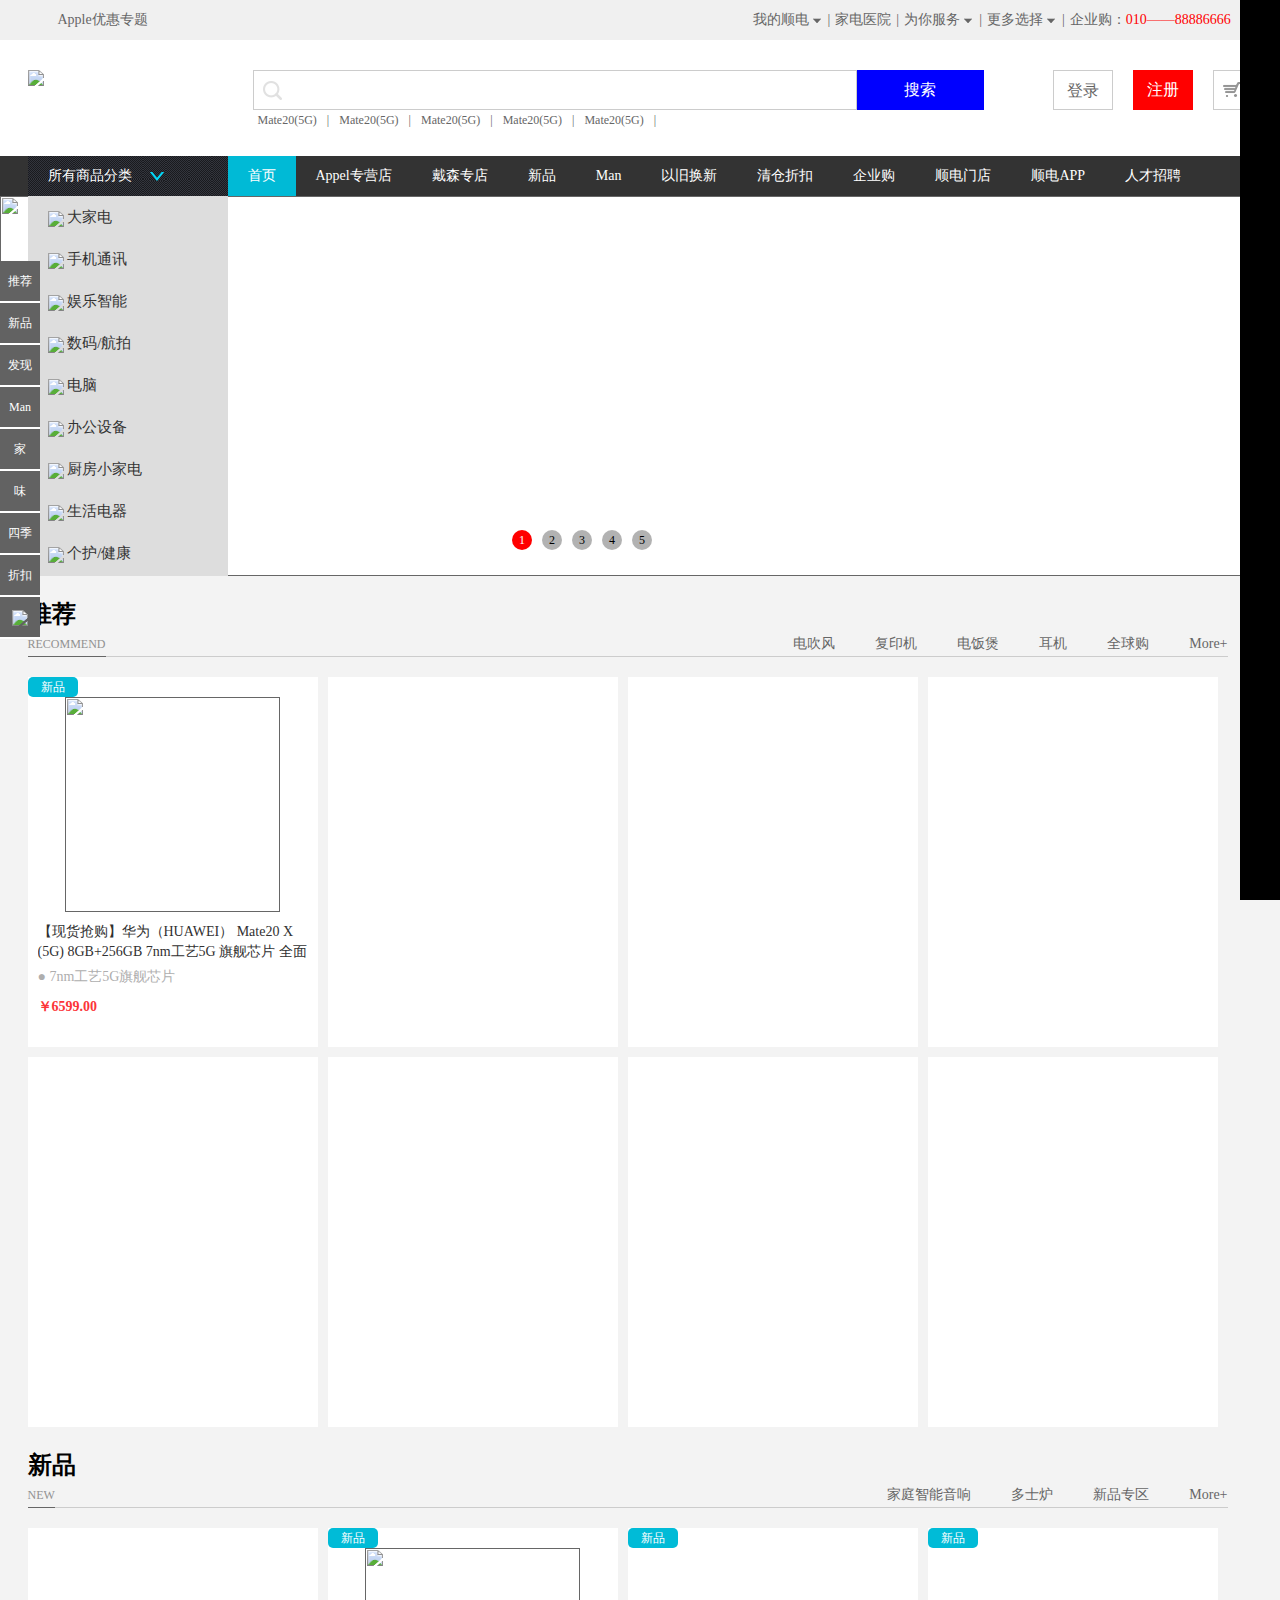
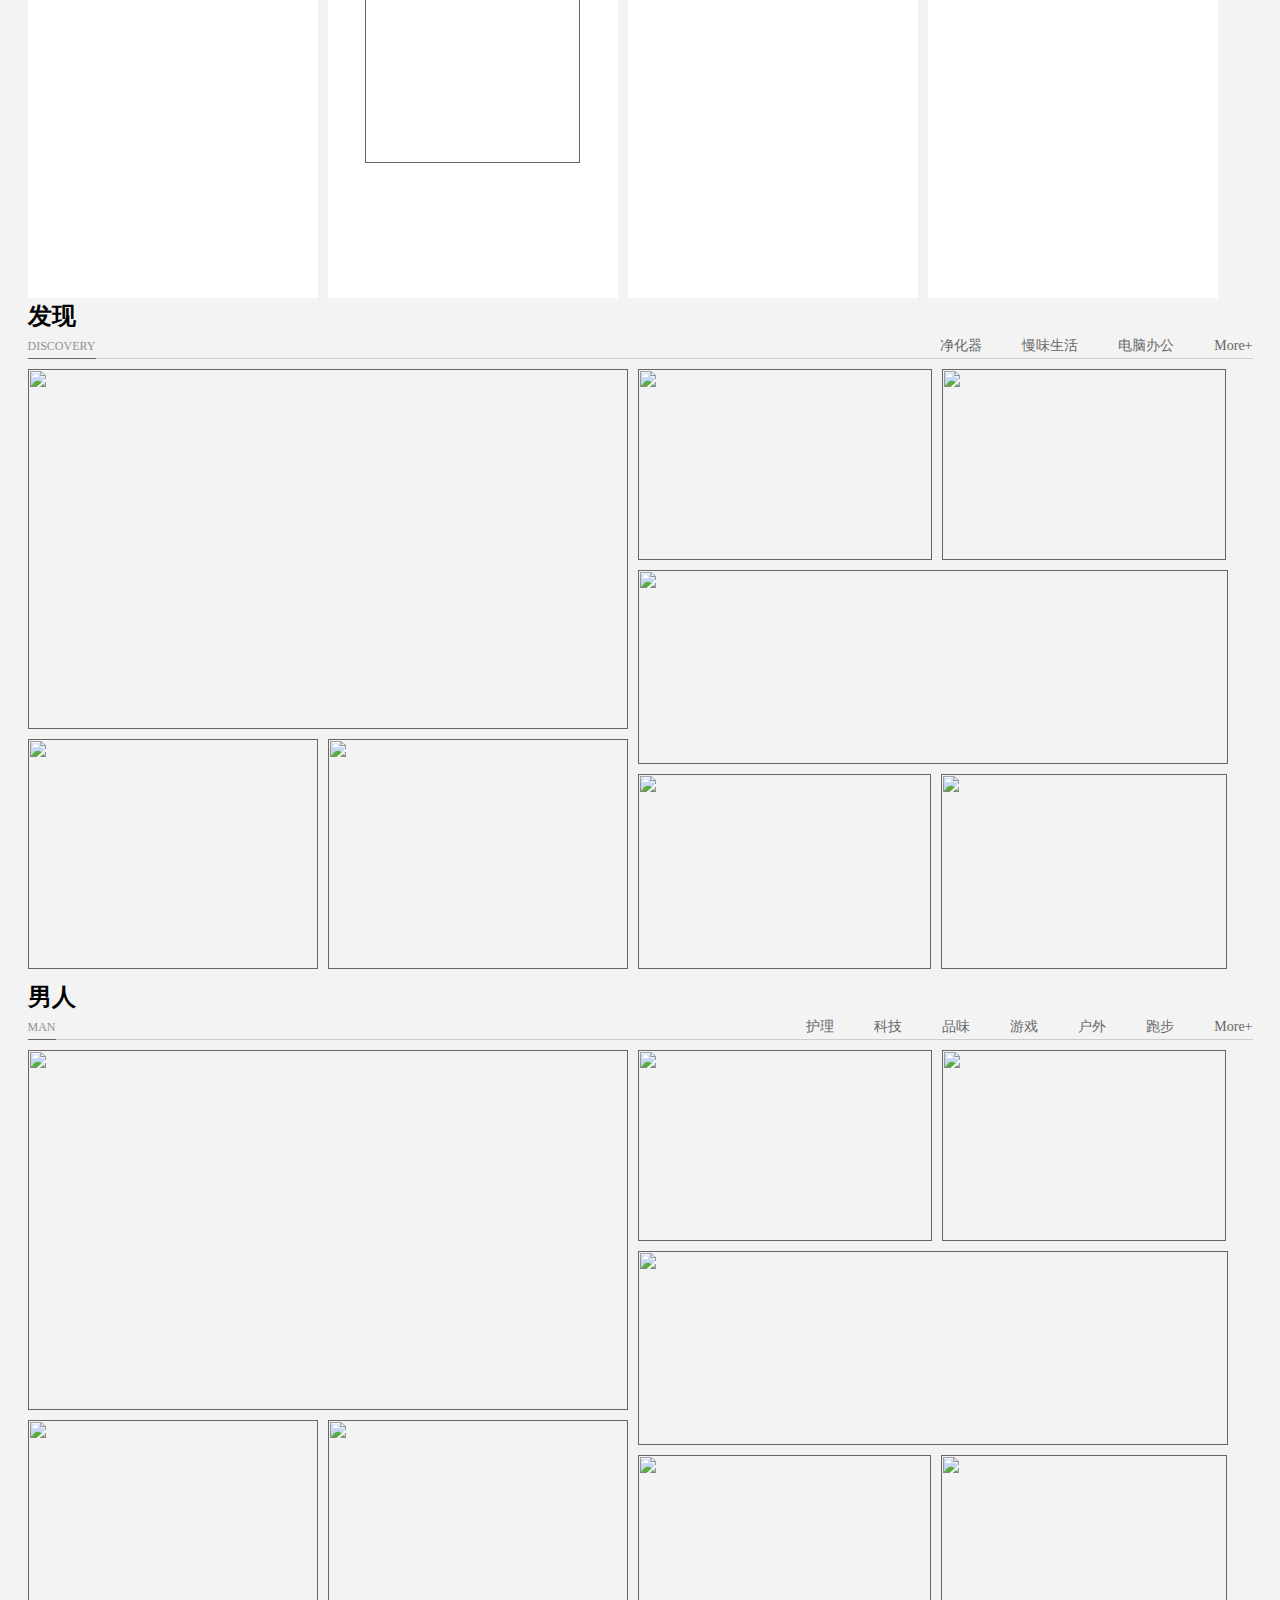
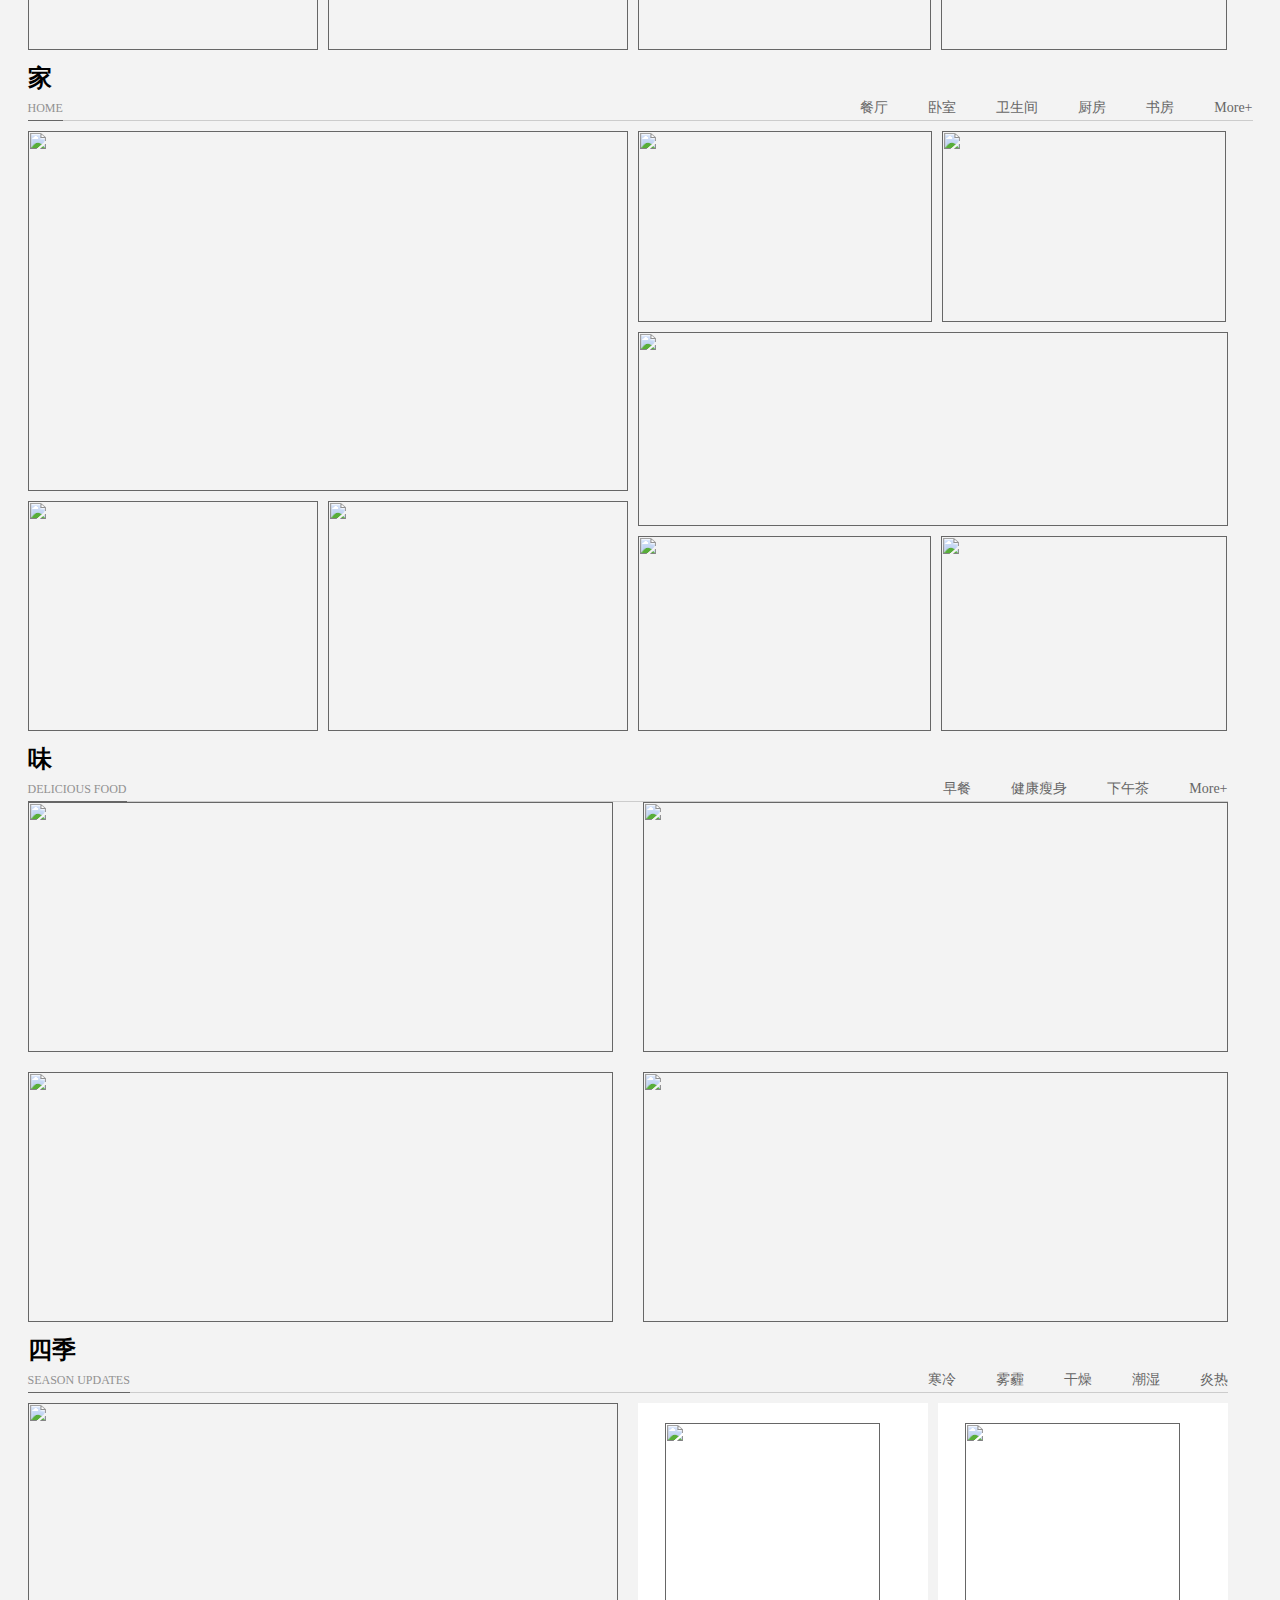
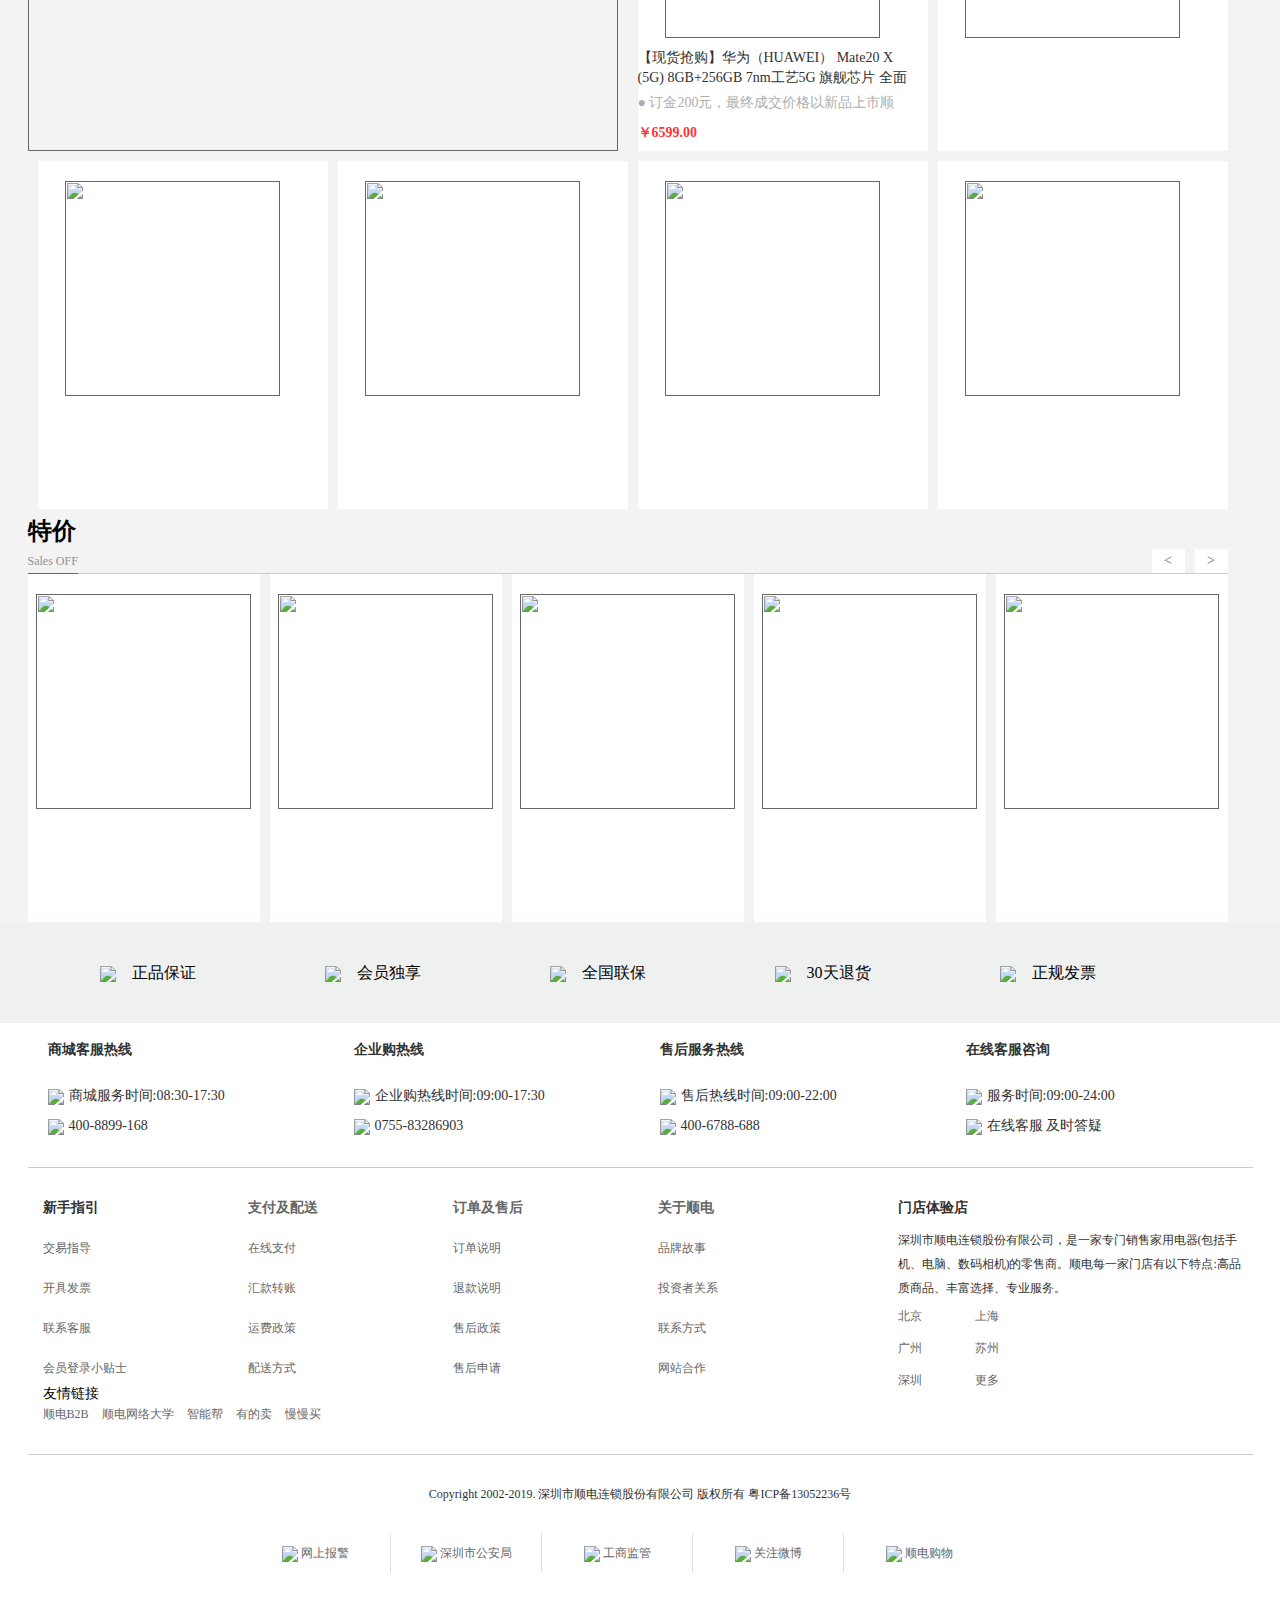
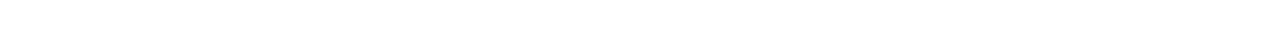
==== shundian/index.html @ 674d8fe5 "第一次上传" ====
<!DOCTYPE html>
<html>
	<head>
		<meta charset="utf-8">
		<title></title>
		<link rel="stylesheet" type="text/css" href="css/public.css" />
		<link href="css/index.css" type="text/css" rel="stylesheet" />
	</head>
	<body>
		<div class="apex">
			<div class="layout">
				<div class="apex-left">
					<div class="apex-left-main">
						<a href="">Apple优惠专题</a>
					</div>
				</div>
				<div class="apex-right">
					<ul class="apex-right-f">
						<li class="apex-right-my">
							<div class="apex-right-my-c">
								我的顺电
								<div class="shundian">
									<span>我的订单</span>
									<span>积分查询</span>
								</div>
							</div>
							<div class="apex-right-b">

							</div>
						</li>
						<li class="apex-right-k">
							|
						</li>
						<li class="apex-right-Hospital">
							<a href="">
								<div class="apex-right-Hospital-c">
									家电医院
								</div>
							</a>
						</li>
						<li class="apex-right-k">
							|
						</li>
						<li class="apex-right-service">
							<div class="apex-right-service-c">
								为你服务
								<div class="shundian">
									<span>我的订单</span>
									<span>积分查询</span>
								</div>
							</div>
							<div class="apex-right-b">

							</div>
						</li>
						<li class="apex-right-k">
							|
						</li>
						<li class="apex-right-Choice">
							<div class="apex-right-Choice-c">
								更多选择
								<div class="shundian">
									<span>在线客服</span>
									<span>门店查询</span>
									<br />
									<span>在线客服</span>
									<span>门店查询</span>
								</div>
							</div>
							<div class="apex-right-b">

							</div>
						</li>
						<li class="apex-right-k">
							|
						</li>
						<li class="apex-right-shopping">
							企业购：<span id="tel">010——88886666</span>
						</li>
					</ul>
				</div>
			</div>
		</div>
		<div id="head">
			<div class="head-layout">
				<div class="head-left">
					<a href="">
						<img src=https://www.sundan.com/public/images/b3/f1/d6/90e6da5108a61d0cefc48533af14682cb5ccc059.png?1496294362#w">
					</a>
				</div>
				<div class="head-right">
					<div class="head-right-search">
						<div class="head-right-search-t">
							<input type="text" value=""/>
							<div class="head-right-search-t-b"></div>
							<input type="button" value="搜索" />
						</div>
						<div class="head-right-search-hots">
							<a href="">Mate20(5G)</a>
							<span class="head-right-search-k">|</span>
							<a href="">Mate20(5G)</a>
							<span class="head-right-search-k">|</span>
							<a href="">Mate20(5G)</a>
							<span class="head-right-search-k">|</span>
							<a href="">Mate20(5G)</a>
							<span class="head-right-search-k">|</span>
							<a href="">Mate20(5G)</a>
							<span class="head-right-search-k">|</span>
						</div>
					</div>
					<div class="head-right-function">
						<a href="login.html"><div id="logon">登录</div></a>
						<a href="register.html"><div id="register">注册</div></a>
						<a href="car.html">
							<div id="car">
								<div class="head-right-function-car"></div>
								<div class="car-num">0</div>
							</div>
						</a>	
					</div>
				</div>
			</div>
		</div>
		<nav>
			<div class="nav-layout">
				<div class="menu">
					<a href="" class="sy">所有商品分类
						<div class="menu-xiala">
							<img src="images/xiala.png"nav">
						</div>
					</a>
					<ul class="category" id="category">
						<li class="category-items">
							<a href="" class="f-a">
								<img src="https://www.sundan.com/public/images/79/18/88/1ab15b370798c03d274efc75f56f265d5f43e7f1.png?1479977724#h" class="img01">
								<span>
									大家电
								</span>
							</a>
							<ul class="s-nav">
								<li class="s-nav-items-1">
									<dl>
										<dt><a href="">家用大件</a></dt>
										<dd><a href="">空调</a></dd>
										<dd><a href="">电视</a></dd>
										<dd><a href="">洗衣机</a></dd>
										<dd><a href="">冰箱</a></dd>
										<dd><a href="">酒柜</a></dd>
									</dl>
								</li>
								<li class="s-nav-items-2">
									<dl>
										<dt><a href="">厨卫大电</a></dt>
										<dd><a href="">热水器</a></dd>
										<dd><a href="">抽油烟机</a></dd>
										<dd><a href="">炉具</a></dd>
										<dd><a href="">消毒柜</a></dd>
										<dd><a href="">烤箱/蒸箱</a></dd>
										<dd><a href="">洗碗机</a></dd>
									</dl>
								</li>
								<li class="s-nav-items-3">
									<dl>
										<dt><a href="">家庭影音</a></dt>
										<dd><a href="">家庭影院</a></dd>
										<dd><a href="">音响/音箱</a></dd>
										<dd><a href="">DVD播放机</a></dd>
										<dd><a href="">功放机</a></dd>
										<dd><a href="">家用投影仪</a></dd>
									</dl>
								</li>
								<li class="s-nav-items-4">
									<dl>
										<dt><a href="">大家电配件</a></dt>
										<dd><a href="">洗衣配件</a></dd>
									</dl>
								</li>
							</ul>
						</li>
						<li class="category-items">
							<a href="" class="f-a">
								<img src="https://www.sundan.com/public/images/1f/e6/27/5b6ea7727d0f7ed736ccee1515206fa87f524ab3.png?1479977832#h" class="img01">
								<span>
									手机通讯
								</span>
							</a>
							<ul class="s-nav">
								<li class="s-nav-items-1">
									<dl>
										<dt><a href="">通讯</a></dt>
										<dd><a href="">手机</a></dd>
										<dd><a href="">电话机</a></dd>
										<dd><a href="">对讲机</a></dd>
									</dl>
								</li>
								<li class="s-nav-items-2">
									<dl>
										<dt><a href="">手机配件</a></dt>
										<dd><a href="">移动电源</a></dd>
										<dd><a href="">手机壳/套</a></dd>
										<dd><a href="">贴膜</a></dd>
										<dd><a href="">数据线/充电器</a></dd>
										<dd><a href="">自拍杆</a></dd>
										<dd><a href="">车载配件</a></dd>
										<dd><a href="">创意配件</a></dd>
									</dl>
								</li>
							</ul>
						</li>
						<li class="category-items">
							<a href="" class="f-a">
								<img src="https://www.sundan.com/public/images/d9/e6/76/e4fc2a3865d20b95624bfd4702ec3f79022ab0ed.png?1479977968#h" class="img01">
								<span>
									娱乐智能
								</span>
							</a>
							<ul class="s-nav">
								<li class="s-nav-items-1">
									<dl>
										<dt><a href="">通讯</a></dt>
										<dd><a href="">手机</a></dd>
										<dd><a href="">电话机</a></dd>
										<dd><a href="">对讲机</a></dd>
									</dl>
								</li>
								<li class="s-nav-items-2">
									<dl>
										<dt><a href="">手机配件</a></dt>
										<dd><a href="">移动电源</a></dd>
										<dd><a href="">手机壳/套</a></dd>
										<dd><a href="">贴膜</a></dd>
										<dd><a href="">数据线/充电器</a></dd>
										<dd><a href="">自拍杆</a></dd>
										<dd><a href="">车载配件</a></dd>
										<dd><a href="">创意配件</a></dd>
									</dl>
								</li>
							</ul>
						</li>
						<li class="category-items">
							<a href="" class="f-a">
								<img src="https://www.sundan.com/public/images/e1/df/87/2d6d1fbd2f2c48d6d3e5a964490bd5a1d86df398.png?1479977930#h" class="img01">
								<span>
									数码/航拍
								</span>
							</a>
							<ul class="s-nav">
								<li class="s-nav-items-1">
									<dl>
										<dt><a href="">通讯</a></dt>
										<dd><a href="">手机</a></dd>
										<dd><a href="">电话机</a></dd>
										<dd><a href="">对讲机</a></dd>
									</dl>
								</li>
								<li class="s-nav-items-2">
									<dl>
										<dt><a href="">手机配件</a></dt>
										<dd><a href="">移动电源</a></dd>
										<dd><a href="">手机壳/套</a></dd>
										<dd><a href="">贴膜</a></dd>
										<dd><a href="">数据线/充电器</a></dd>
										<dd><a href="">自拍杆</a></dd>
										<dd><a href="">车载配件</a></dd>
										<dd><a href="">创意配件</a></dd>
									</dl>
								</li>
							</ul>
						</li>
						<li class="category-items">
							<a href="" class="f-a">
								<img src="https://www.sundan.com/public/images/ef/7d/ad/7e7c95d365d220294d173c7a870996fd54fa06c0.png?1479978000#h" class="img01">
								<span>
									电脑
								</span>
							</a>
							<ul class="s-nav">
								<li class="s-nav-items-1">
									<dl>
										<dt><a href="">通讯</a></dt>
										<dd><a href="">手机</a></dd>
										<dd><a href="">电话机</a></dd>
										<dd><a href="">对讲机</a></dd>
									</dl>
								</li>
								<li class="s-nav-items-2">
									<dl>
										<dt><a href="">手机配件</a></dt>
										<dd><a href="">移动电源</a></dd>
										<dd><a href="">手机壳/套</a></dd>
										<dd><a href="">贴膜</a></dd>
										<dd><a href="">数据线/充电器</a></dd>
										<dd><a href="">自拍杆</a></dd>
										<dd><a href="">车载配件</a></dd>
										<dd><a href="">创意配件</a></dd>
									</dl>
								</li>
							</ul>
						</li>
						<li class="category-items">
							<a href="" class="f-a">
								<img src="https://www.sundan.com/public/images/dd/e3/97/0733e87b9c74215e6f7cd3f9221d25e45fec33d3.png?1479978079#h" class="img01">
								<span>
									办公设备
								</span>
							</a>
							<ul class="s-nav">
								<li class="s-nav-items-1">
									<dl>
										<dt><a href="">通讯</a></dt>
										<dd><a href="">手机</a></dd>
										<dd><a href="">电话机</a></dd>
										<dd><a href="">对讲机</a></dd>
									</dl>
								</li>
								<li class="s-nav-items-2">
									<dl>
										<dt><a href="">手机配件</a></dt>
										<dd><a href="">移动电源</a></dd>
										<dd><a href="">手机壳/套</a></dd>
										<dd><a href="">贴膜</a></dd>
										<dd><a href="">数据线/充电器</a></dd>
										<dd><a href="">自拍杆</a></dd>
										<dd><a href="">车载配件</a></dd>
										<dd><a href="">创意配件</a></dd>
									</dl>
								</li>
							</ul>
						</li>
						<li class="category-items">
							<a href="" class="f-a">
								<img src="https://www.sundan.com/public/images/56/1f/b2/465e4c1ec665161f7a33115307a36c827c4d79ca.png?1487225264#h" class="img01">
								<span>
									厨房小家电
								</span>
							</a>
							<ul class="s-nav">
								<li class="s-nav-items-1">
									<dl>
										<dt><a href="">通讯</a></dt>
										<dd><a href="">手机</a></dd>
										<dd><a href="">电话机</a></dd>
										<dd><a href="">对讲机</a></dd>
									</dl>
								</li>
								<li class="s-nav-items-2">
									<dl>
										<dt><a href="">手机配件</a></dt>
										<dd><a href="">移动电源</a></dd>
										<dd><a href="">手机壳/套</a></dd>
										<dd><a href="">贴膜</a></dd>
										<dd><a href="">数据线/充电器</a></dd>
										<dd><a href="">自拍杆</a></dd>
										<dd><a href="">车载配件</a></dd>
										<dd><a href="">创意配件</a></dd>
									</dl>
								</li>
							</ul>
						</li>
						<li class="category-items">
							<a href="" class="f-a">
								<img src="https://www.sundan.com/public/images/3b/67/79/853e9bdef6eb44b47468d4cdf2c3a478ee9ce99a.png?1479978147#h" class="img01">
								<span>
									生活电器
								</span>
							</a>
							<ul class="s-nav">
								<li class="s-nav-items-1">
									<dl>
										<dt><a href="">通讯</a></dt>
										<dd><a href="">手机</a></dd>
										<dd><a href="">电话机</a></dd>
										<dd><a href="">对讲机</a></dd>
									</dl>
								</li>
								<li class="s-nav-items-2">
									<dl>
										<dt><a href="">手机配件</a></dt>
										<dd><a href="">移动电源</a></dd>
										<dd><a href="">手机壳/套</a></dd>
										<dd><a href="">贴膜</a></dd>
										<dd><a href="">数据线/充电器</a></dd>
										<dd><a href="">自拍杆</a></dd>
										<dd><a href="">车载配件</a></dd>
										<dd><a href="">创意配件</a></dd>
									</dl>
								</li>
							</ul>
						</li>
						<li class="category-items">
							<a href="" class="f-a">
								<img src="https://www.sundan.com/public/images/c9/23/f6/4d147dce83dc8a7c7e76a87cce52a53d002ec7e0.png?1479978210#h" class="img01">
								<span>
									个护/健康
								</span>
							</a>
							<ul class="s-nav">
								<li class="s-nav-items-1">
									<dl>
										<dt><a href="">通讯</a></dt>
										<dd><a href="">手机</a></dd>
										<dd><a href="">电话机</a></dd>
										<dd><a href="">对讲机</a></dd>
									</dl>
								</li>
								<li class="s-nav-items-2">
									<dl>
										<dt><a href="">手机配件</a></dt>
										<dd><a href="">移动电源</a></dd>
										<dd><a href="">手机壳/套</a></dd>
										<dd><a href="">贴膜</a></dd>
										<dd><a href="">数据线/充电器</a></dd>
										<dd><a href="">自拍杆</a></dd>
										<dd><a href="">车载配件</a></dd>
										<dd><a href="">创意配件</a></dd>
									</dl>
								</li>
							</ul>
						</li>
					</ul>
				</div>
				<ul class="abs">
					<li>
						<a href="" class="homepage">首页</a>
					</li>
					<li>
						<a href="">Appel专营店</a>
					</li>
					<li>
						<a href="">戴森专店</a>
					</li>
					<li>
						<a href="">新品</a>
					</li>
					<li>
						<a href="">Man</a>
					</li>
					<li>
						<a href="">以旧换新</a>
					</li>
					<li>
						<a href="">清仓折扣</a>
					</li>
					<li>
						<a href="">企业购</a>
					</li>
					<li>
						<a href="">顺电门店</a>
					</li>
					<li>
						<a href="">顺电APP</a>
					</li>
					<li>
						<a href="">人才招聘</a>
					</li>
				</ul>
			</div>
		</nav>
		<div id="banner">
			<div class="imgbox">
				<a href=""><img src="https://www.sundan.com/public/images/1c/c1/e9/78ed7be8528f62392d1f54cb7434b6682a8829b0.jpg"/></a>
				<a href=""><img src="https://www.sundan.com/public/images/e9/48/c0/f8c1f42a94f3ed5faa600fbab3695200b54a6f8c.jpg"/></a>
				<a href=""><img src="https://www.sundan.com/public/images/de/09/c1/3db216799fe4a7fde34cd9a93a97cc9335cd8b9d.jpg"/></a>
				<a href=""><img src="https://www.sundan.com/public/images/10/0f/be/de020f4e4f5e30cecb6f4b8379eb3a81b3e54b20.jpg"/></a>
				<a href=""><img src="https://www.sundan.com/public/images/9f/15/ce/ad5ac664419e539bf836d38d1b605e5ce05bac99.jpg"/></a>
			</div>
		</div>
		<div id="main">
			<div class="goods">
				<ul class="left-nav">
					<li>
						推荐
					</li>
					<li>
						新品
					</li>
					<li>
						发现
					</li>
					<li>
						Man
					</li>
					<li>
						家
					</li>
					<li>
						味
					</li>
					<li>
						四季
					</li>
					<li>
						折扣
					</li>
					<li class="backtop">
						<img src="https://www.sundan.com/themes/shundian/images/index_top.jpg">
					</li>
				</ul>
				<div class="Recommend box">
					<div class="Recommend-top">推荐</div>
					<div class="Recommend-nav">
						<span class="Recommend-nav-left">RECOMMEND</span>
						<a href="">More+</a>
						<a href="">全球购</a>
						<a href="">耳机</a>
						<a href="">电饭煲</a>
						<a href="">复印机</a>
						<a href="">电吹风</a>
					</div>
					<div class="Recommend-commodity">
						<ul id="tj">
							<li style="position: relative;">
								<div class="Recommend-commodity-new">
									<p>新品</p>
								</div>
								<div class="Recommend-commodity-banner" >
									<a href="">
										<img src="https://www.sundan.com/public/images/8f/39/d2/56223a68bfba7e16a67e537f30241f0638ea0203.jpg?1564206514#h">
									</a>
									<h4>【现货抢购】华为（HUAWEI） Mate20 X (5G) 8GB+256GB 7nm工艺5G 旗舰芯片 全面屏 超大广角徕卡三摄 双模全网通手机
									</h4>
									<p>
										● 7nm工艺5G旗舰芯片<br> 
									</p>
									<div class="price">￥6599.00</div>
									<input type="button" name="" id="btn" value="加入购物车" />
								</div>
							</li>
							<li>
								
							</li>
							<li>
								
							</li>
							<li>
							
							</li>
							<li>
								
							</li>
							<li>
								
							</li>
							<li>
								
							</li>
							<li>
								
							</li>
						</ul>
					</div>
				</div>
				<div class="news box">
					<div class="news-top">新品</div>
					<div class="news-nav">
						<span class="news-nav-left">NEW</span>
						<a href="">More+</a>
						<a href="">新品专区</a>
						<a href="">多士炉</a>
						<a href="">家庭智能音响</a>
					</div>
					<div class="news-commodity">
						<ul id="news">
							<li>
								
							</li>
							<li>
								<div class="Recommend-commodity-new">
									<p>新品</p>
								</div>
								<div class="Recommend-commodity-banner" >
									<a href="">
										<img src="" >
									</a>
									<h4></h4>
									<p></p>
									<div class="price"></div>
								</div>
							</li>
							<li>
								<div class="Recommend-commodity-new">
									<p>新品</p>
								</div>
								<div class="Recommend-commodity-banner" >
									
								</div>
							</li>
							<li>
								<div class="Recommend-commodity-new">
									<p>新品</p>
								</div>
								<div class="Recommend-commodity-banner" >
									
								</div>
							</li>
						</ul>
					</div>
				</div>
				<div class="banner1">
					 <a href="" class="bnimg">
						
					 </a>
				</div>
				<div class="find box">
					<div class="find-top">发现</div>
					<div class="find-nav">
						<span class="find-nav-left">DISCOVERY</span>
						<a href="">More+</a>
						<a href="">电脑办公</a>
						<a href="">慢味生活</a>
						<a href="">净化器</a>
					</div>
					<div class="find-commodity commodity" >
						<div class="find-commodity-left">
							<div class="find-commodity-left-t">
								<a href="">
									<img src="" >
								</a>
							</div>
							<div class="find-commodity-left-b">
								<div class="find-commodity-left-b-l">
									<a href="">
										<img src="" >
									</a>
								</div>
								<div class="find-commodity-left-b-r">
									<a href="">
										<img src="" >
									</a>
								</div>
							</div>
						</div>
						<div class="find-commodity-right">
							<div class="find-commodity-right-t">
								<div class="find-commodity-right-t-l">
									<a href="">
										<img src="" >
									</a>
								</div>
								<div class="find-commodity-right-t-r">
									<a href="">
										<img src="" >
									</a>
								</div>
							</div>
							<div class="find-commodity-right-m">
								<a href="">
									<img src="" >
								</a>
							</div>
							<div class="find-commodity-right-b">
								<div class="find-commodity-right-b-l">
									<a href="">
										<img src="" >
									</a>
								</div>
								<div class="find-commodity-right-b-r">
									<a href="">
										<img src="" >
									</a>
								</div>
							</div>
						</div>
					</div>
				</div>
				<div class="banner2" >
					 <a href="" class="bnimg">
						 
					 </a>
				</div>
				<div class="man box">
					<div class="man-top">男人</div>
					<div class="man-nav">
						<span class="man-nav-left">MAN</span>
						<a href="">More+</a>
						<a href="">跑步</a>
						<a href="">户外</a>
						<a href="">游戏</a>
						<a href="">品味</a>
						<a href="">科技</a>
						<a href="">护理</a>
					</div>
					<div class="man-commodity commodity">
						<div class="find-commodity-left">
							<div class="find-commodity-left-t">
								<a href="">
									<img src="" >
								</a>
							</div>
							<div class="find-commodity-left-b">
								<div class="find-commodity-left-b-l">
									<a href="">
										<img src="" >
									</a>
								</div>
								<div class="find-commodity-left-b-r">
									<a href="">
										<img src="" >
									</a>
								</div>
							</div>
						</div>
						<div class="find-commodity-right">
							<div class="find-commodity-right-t">
								<div class="find-commodity-right-t-l">
									<a href="">
										<img src="" >
									</a>
								</div>
								<div class="find-commodity-right-t-r">
									<a href="">
										<img src="" >
									</a>
								</div>
							</div>
							<div class="find-commodity-right-m">
								<a href="">
									<img src="" >
								</a>
							</div>
							<div class="find-commodity-right-b">
								<div class="find-commodity-right-b-l">
									<a href="">
										<img src="" >
									</a>
								</div>
								<div class="find-commodity-right-b-r">
									<a href="">
										<img src="" >
									</a>
								</div>
							</div>
						</div>
					</div>
				</div>	
				<div class="banner3">
					<a href="" class="bnimg">
						
					</a>
				</div>
				<div class="home box">
					<div class="home-top">家</div>
					<div class="home-nav">
						<span class="home-nav-left">HOME</span>
						<a href="">More+</a>
						<a href="">书房</a>
						<a href="">厨房</a>
						<a href="">卫生间</a>
						<a href="">卧室</a>
						<a href="">餐厅</a>
					</div>
					<div class="home-commodity commodity">
						<div class="find-commodity-left">
							<div class="find-commodity-left-t">
								<a href="">
									<img src="" >
								</a>
							</div>
							<div class="find-commodity-left-b">
								<div class="find-commodity-left-b-l">
									<a href="">
										<img src="" >
									</a>
								</div>
								<div class="find-commodity-left-b-r">
									<a href="">
										<img src="" >
									</a>
								</div>
							</div>
						</div>
						<div class="find-commodity-right">
							<div class="find-commodity-right-t">
								<div class="find-commodity-right-t-l">
									<a href="">
										<img src="" >
									</a>
								</div>
								<div class="find-commodity-right-t-r">
									<a href="">
										<img src="" >
									</a>
								</div>
							</div>
							<div class="find-commodity-right-m">
								<a href="">
									<img src="" >
								</a>
							</div>
							<div class="find-commodity-right-b">
								<div class="find-commodity-right-b-l">
									<a href="">
										<img src="" >
									</a>
								</div>
								<div class="find-commodity-right-b-r">
									<a href="">
										<img src="" >
									</a>
								</div>
							</div>
						</div>
					</div>
				</div>
				<div class="banner4">
					 <a href="" class="bnimg">
						
					 </a>
				</div>
				<div class="taste box">
					<div class="taste-top">味</div>
					<div class="taste-nav">
						<span class="taste-nav-left">DELICIOUS FOOD</span>
						<a href="">More+</a>
						<a href="">下午茶</a>
						<a href="">健康瘦身</a>
						<a href="">早餐</a>
					</div>
					<div class="taste-commodity " id="taste">
						<div class="taste-left">
							<div class="taste-left-t">
								<a href="">
									<img src="" >
								</a>
							</div>
							<div class="taste-left-b">
								<a href="">
									<img src="" >
								</a>
							</div>
						</div>
						<div class="taste-right">
							<div class="taste-right-t">
								<a href="">
									<img src="" >
								</a>
							</div>
							<div class="taste-right-b">
								<a href="">
									<img src="" >
								</a>
							</div>
						</div>
					</div>
					
				</div>
				<div class="banner5">
					 <a href="" class="bnimg">
						
					 </a>
				</div>
				<div class="FourSeasons box">
					<div class="FourSeasons-top">四季</div>
					<div class="FourSeasons-nav">
						<span class="FourSeasons-nav-left">SEASON UPDATES</span>
						<a href="">炎热</a>
						<a href="">潮湿</a>
						<a href="">干燥</a>
						<a href="">雾霾</a>
						<a href="">寒冷</a>
					</div>
					<div class="FourSeasons-siji">
						<div class="FourSeasons-siji-l">
							<a href="" class="four-bg">
								<img src="" >
							</a>
						</div>
						<div class="FourSeasons-siji-r" id="four-r">
							<div class="FourSeasons-siji-r-l">
								<div class="FourSeasons-commodity-new">
									<p></p>
								</div>
								<div class="FourSeasons-commodity-banner" >
									<a href="">
										<img src="https://www.sundan.com/public/images/8f/39/d2/56223a68bfba7e16a67e537f30241f0638ea0203.jpg?1564206514#h">
									</a>
									<h4>【现货抢购】华为（HUAWEI） Mate20 X (5G) 8GB+256GB 7nm工艺5G 旗舰芯片 全面屏 超大广角徕卡三摄 双模全网通手机
									</h4>
									<p>
										● 订金200元，最终成交价格以新品上市顺电价格为准，解释权归顺电所有<br>
										● 预售时间：2019年8月12日起<br> 
										● 首销时间：2019年9月12日<br> 
										● 按支付顺序安排发货，一个ID限购一台，超量退款或顺延到下一批到货<br>
										● 5G疾速网络体验<br>
										● 超薄机身设计<br>
										● 大容量智能电池<br> 
										● 多摄像头拍摄<br> 
										● 屏下指纹解锁与面部识别<br> 
									</p>
									<div class="price">￥6599.00</div>
								</div>
							</div>
							<div class="FourSeasons-siji-r-r">
								<div class="FourSeasons-commodity-new">
									<p></p>
								</div>
								<div class="FourSeasons-commodity-banner" >
									<a href="">
										<img src="" >
									</a>
									<h4></h4>
									<p></p>
									<div class="price"></div>
								</div>
							</div>
						</div>
					</div>
					<ul class="FourSeasons-goods">
						<li>
							<div class="FourSeasons-commodity-new">
								<p></p>
							</div>
							<div class="FourSeasons-commodity-banner" >
								<a href="">
									<img src="" >
								</a>
								<h4></h4>
								<p></p>
								<div class="price"></div>
							</div>
						</li>
						<li>
							<div class="FourSeasons-commodity-new">
								<p></p>
							</div>
							<div class="FourSeasons-commodity-banner" >
								<a href="">
									<img src="" >
								</a>
								<h4></h4>
								<p></p>
								<div class="price"></div>
							</div>
						</li>
						<li>
							<div class="FourSeasons-commodity-new">
								<p></p>
							</div>
							<div class="FourSeasons-commodity-banner" >
								<a href="">
									<img src="" >
								</a>
								<h4></h4>
								<p></p>
								<div class="price"></div>
							</div>
						</li>
						<li>
							<div class="FourSeasons-commodity-new">
								<p></p>
							</div>
							<div class="FourSeasons-commodity-banner" >
								<a href="">
									<img src="" >
								</a>
								<h4></h4>
								<p></p>
								<div class="price"></div>
							</div>
						</li>
					</ul>
				</div>
				<div class="SpecialOffer box">
					<div class="SpecialOffer-top">特价</div>
					<div class="SpecialOffer-nav">
						<span class="FourSeasons-nav-left">Sales OFF</span>
						<a href="">&gt;</a>
						<a href="">&lt;</a>
					</div>
					<ul class="SpecialOffer-goods" id="tejia">
						<li>
							<div class="SpecialOffer-commodity-new">
								<p></p>
							</div>
							<div class="SpecialOffer-commodity-banner" >
								<a href="">
									<img src="" >
								</a>
								<h4></h4>
								<div class="price"></div>
							</div>
						</li>
						<li>
							<div class="SpecialOffer-commodity-new">
								<p></p>
							</div>
							<div class="SpecialOffer-commodity-banner" >
								<a href="">
									<img src="" >
								</a>
								<h4></h4>
								<div class="price"></div>
							</div>
						</li>
						<li>
							<div class="SpecialOffer-commodity-new">
								<p></p>
							</div>
							<div class="SpecialOffer-commodity-banner" >
								<a href="">
									<img src="" >
								</a>
								<h4></h4>
								<div class="price"></div>
							</div>
						</li>
						<li>
							<div class="SpecialOffer-commodity-new">
								<p></p>
							</div>
							<div class="SpecialOffer-commodity-banner" >
								<a href="">
									<img src="" >
								</a>
								<h4></h4>
								<div class="price"></div>
							</div>
						</li>
						<li>
							<div class="SpecialOffer-commodity-new">
								<p></p>
							</div>
							<div class="SpecialOffer-commodity-banner" >
								<a href="">
									<img src="" >
								</a>
								<h4></h4>
								<div class="price"></div>
							</div>
						</li>
					</ul>
				</div>
			</div>
		</div>
		<div class="guarantee">
			<div class="guarantee-layout">
				<div class="QualityGoods items">
					<img src="https://www.sundan.com/themes/shundian/images/zp.png">
					&nbsp;&nbsp;&nbsp;正品保证
				</div>
				<div class="MembershipExclusive items">
					<img src="https://www.sundan.com/themes/shundian/images/vip_footer.png">
					&nbsp;&nbsp;&nbsp;会员独享
				</div>
				<div class="NationalJointInsurance items">
					<img src="https://www.sundan.com/themes/shundian/images/bao.png">
					&nbsp;&nbsp;&nbsp;全国联保
				</div>
				<div class="30-dayReturn items">
					<img src="https://www.sundan.com/themes/shundian/images/30.png">
					&nbsp;&nbsp;&nbsp;30天退货
				</div>
				<div class="FormalInvoice items">
					<img src="https://www.sundan.com/themes/shundian/images/Awesome-Projects.png">
					&nbsp;&nbsp;&nbsp;正规发票
				</div>
			</div>
		</div>
		<div id="footer">
			<ul class="footer-tel">
				<li class="footer-tel-son">
					<h3>商城客服热线</h3>
					<p><img src="https://www.sundan.com/themes/shundian/images/time_footer.png">商城服务时间:08:30-17:30</p>
					<p><img src="https://www.sundan.com/themes/shundian/images/mobile_footer.png">400-8899-168</p>
				</li>
				<li class="footer-tel-son">
					<h3>企业购热线</h3>
					<p><img src="https://www.sundan.com/themes/shundian/images/time_footer.png">企业购热线时间:09:00-17:30</p>
					<p><img src="https://www.sundan.com/themes/shundian/images/mobile_footer.png">0755-83286903</p>
				</li>
				<li class="footer-tel-son">
					<h3>售后服务热线</h3>
					<p><img src="https://www.sundan.com/themes/shundian/images/time_footer.png">售后热线时间:09:00-22:00</p>
					<p><img src="https://www.sundan.com/themes/shundian/images/mobile_footer.png">400-6788-688</p>
				</li>
				<li class="footer-tel-son">
					<h3>在线客服咨询</h3>
					<p><img src="https://www.sundan.com/themes/shundian/images/time_footer.png">服务时间:09:00-24:00</p>
					<p><img src="https://www.sundan.com/themes/shundian/images/kefu_footer.png">在线客服&nbsp;及时答疑</p>
				</li>
			</ul>
			<ul class="footer-guide">
				<li>
					<h3 class="Novice">新手指引</h3>
					<p><a href="">交易指导</a></p>
					<p><a href="">开具发票</a></p>
					<p><a href="">联系客服</a></p>
					<p><a href="">会员登录小贴士</a></p>
				</li>
				<li>
					<h3><a href="">支付及配送</a></h3>
					<p><a href="">在线支付</a></p>
					<p><a href="">汇款转账</a></p>
					<p><a href="">运费政策</a></p>
					<p><a href="">配送方式</a></p>
				</li>
				<li>
					<h3><a href="">订单及售后</a></h3>
					<p><a href="">订单说明</a></p>
					<p><a href="">退款说明</a></p>
					<p><a href="">售后政策</a></p>
					<p><a href="">售后申请</a></p>
				</li>
				<li>
					<h3><a href="">关于顺电</a></h3>
					<p><a href="">品牌故事</a></p>
					<p><a href="">投资者关系</a></p>
					<p><a href="">联系方式</a></p>
					<p><a href="">网站合作</a></p>
				</li>
				<li class="footer-guide-last">
					<h3>门店体验店</h3>
					<p>深圳市顺电连锁股份有限公司，是一家专门销售家用电器(包括手机、电脑、数码相机)的零售商。顺电每一家门店有以下特点:高品质商品、丰富选择、专业服务。
					</p>
					<s>
						<span><a href="">北京</a></span>
						<span><a href="">上海</a></span>
					</s>
					<s>
						<span><a href="">广州</a></span>
						<span><a href="">苏州</a></span>
					</s>
					<s>
						<span><a href="">深圳</a></span>
						<span><a href="">更多</a></span>
					</s>
				</li>
				<li class="friendlink">
					<h3>友情链接</h3>
					<p>
						<span><a href="">顺电B2B</a></span>
						<span><a href="">顺电网络大学</a></span>
						<span><a href="">智能帮</a></span>
						<span><a href="">有的卖</a></span>
						<span><a href="">慢慢买</a></span>
					</p>
				</li>
			</ul>
			<div class="footer-copyright">
				Copyright 2002-2019. 深圳市顺电连锁股份有限公司 版权所有 粤ICP备13052236号
			</div>
			<div class="footer-help">
				<ul class="footer-help-layout">
					<li>
						<a href="">
							<img src="https://www.sundan.com/themes/shundian/images/police.png">
							<span>网上报警</span>
						</a>
					</li>
					
					<li>
						<a href="">
							<img src="https://www.sundan.com/themes/shundian/images/gaju.png">
							<span>深圳市公安局</span>
						</a>
					</li>
					
					<li>
						<a href="">
							<img src="https://www.sundan.com/themes/shundian/images/gongshang.png">
							<span>工商监管</span>
						</a>
					</li>
					
					<li id="blog">
						<a href="">
							<img src="https://www.sundan.com/themes/shundian/images/xinlangweibo.png">
							<span>关注微博</span>
						</a>
					</li>
					
					<li id="wechat">
						<a href="">
							<img src="https://www.sundan.com/themes/shundian/images/weixin_footer.png">
							<span>顺电购物</span>
						</a>
					</li>
				</ul>
			</div>
		</div>
		<div id="left" style="position: fixed;top: 0;bottom: 0;background: #000000;width: 40px;right: 0;z-index: 99;">
			<div class="left-t" style="height: 30%;">
				
			</div>
		</div>
	</body>
	<script src="js/jquery.js"></script>
	<script src="js/jquery.banner.1.3.js"></script>
	<script src="js/index.js"></script>
	<script src="js/floor.js"></script>
	<script src="js/ajax.2.0.js"></script>
	<script src="js/tj.js"></script>
	<script src="js/new.js"></script>
	<script src="js/bs.js"></script>
	<script src="js/find.js"></script>
	<script src="js/taste.js"></script>
	<script src="js/four.js"></script>
	<script src="js/four-r.js"></script>
	<script src="js/four-goods.js"></script>
	<script src="js/tejia.js"></script>
</html>
---- shundian/css/public.css ----
@charset "utf-8";
/* CSS Document */

body,ol,ul,h1,h2,h3,h4,h5,h6,p,dl,dd,fieldset,legend,input,textarea,select{margin:0;padding:0;}
body{font:12px  "宋体"; word-wrap:break-word;}
a,u,s,del{color:#666;text-decoration:none} 
fieldset ,a img,.bor0 {border:0;}
i,em,b{font-style:normal;font-weight:100;}
li{list-style:none;}
img{vertical-align:middle;}
table{border-collapse:collapse;}
.ind2{text-indent:2em;}
input{
	border:0;
}

/*溢出隐藏出现省略号*/
.over{
	white-space:nowrap;/*强制不换行*/
	overflow:hidden;/*溢出:隐藏*/
	text-overflow:ellipsis;/*溢出隐藏时出现省略号*/	
}

/*水平垂直对齐*/
.valign{text-align:center;}
.valign img{vertical-align:middle;}
.valign:after{content:"";display:inline-block;vertical-align:middle;height:100%;}


.clear:before{content:"";display:table;}/*margin-top:向上传递问题*/
.clear:after{content:"";clear:both;display:block;}/*清除浮动*/


.cc{display:flex;justify-content:center;align-items:center;}
.cx{display:flex;justify-content:center;}
.cy{display:flex;align-items:center;}
---- shundian/css/index.css ----
.apex{width: 100%;background: #f0f0f0;color: #666666;height: 40px;font: 14px/40px "";}
.layout{width: 1225px;height: 40px; margin: 0 auto;}
.apex-left{width: 530px;height: 40px;background: url(https://www.sundan.com/themes/shundian/images/top_news.png) no-repeat center left;background-position-x: -10px;line-height: 40px;float: left;}
.apex-left-main{width: 500px;height: 40px;line-height: 40px;font: 14px/40px "";margin-left: 30px;}
.apex-right{width: 600px;height: 40px;float: right;position: relative;}
.apex-right-f{float: right;width: 500px;height: 40px;}
.apex-right-f li{float: left;}
.apex-right-f li div{float: left;}
.apex-right-b{margin:0 0 0 2px;width: 12px;height: 40px;background: url(../images/down.png) no-repeat center center;}
.apex-right-k{margin: 0 5px;}
.apex-right-my:hover{background: #fff;color: #0ff;cursor:pointer}
.apex-right-my-c{width: 56px;}
.shundian{width: 200px;height: 80px;background: red;position: absolute;top: 40px;z-index: 1;display: none;}
.shundian span{margin-right: 10px;}
.apex-right-my:hover>.apex-right-b{background: url(../images/up.png) no-repeat center center;}
.apex-right-service:hover{background: #fff;color: #0ff;cursor:pointer}
.apex-right-service-c{width: 56px;}
.apex-right-service:hover>.apex-right-b{background: url(../images/up.png) no-repeat center center;}
.apex-right-Choice:hover{background: #fff;color: #0ff;cursor:pointer}
.apex-right-Choice-c{width: 56px;}
.apex-right-Choice:hover>.apex-right-b{background: url(../images/up.png) no-repeat center center;}
#tel{color: red;}

#head{width: 100%;height: 76px;background: #FFF;margin: 20px 0;}
.head-layout{width: 1225px;height: 76px;margin: 0 auto;}
.head-left{width: 180px;height: 76px;float: left;}
.head-left img{display: block;margin-top: 10px;}
.head-right{width: 1000px;height: 76px;float: right;}
.head-right-search{width: 732px;height: 66px;margin-top: 10px;float:left;}
.head-right-search-t{height: 40px;position: relative;}
.head-right-search-t input[type="text"]{width: 561px;height: 36px;border: 0;float: left;padding: 1px 1px 1px 40px;border: 1px solid #ccc;}
.head-right-search-t input[type='button']{width: 127px;height: 40px;background: #0000FF;border: 0;font: 16px/40px "";float: left;color: #fff;}
.head-right-search-t-b{position: absolute;top: 0;left: 0;width: 40px;height: 40px;background: url(../images/search.png) no-repeat center center;}
.head-right-search-hots{width: 732px;height: 20px;background: #fff;color: #666;font: 12px/20px "";}
.head-right-search-hots a{padding: 0 5px;}
.head-right-search-k{margin: 2px;width: 5px;height: 20px;}
.head-right-function{width:200px;height: 40px;margin: 10px 0 0;background: #fff;float: right;}
#logon{width: 58px;height: 38px;float: left;border: 1px solid #CCCCCC;font: 16px/40px "";text-align: center;}
#register{width: 60px;height: 40px;float: left;margin-left: 20px;font: 16px/40px "";color: #fff;background: red;text-align: center;}
#car{width: 40px;height: 40px;margin-left: 20px;float: left;position: relative;}
.head-right-function-car{width: 38px;height: 38px;border: 1px solid #CCCCCC;background: url(../images/car.png) no-repeat center center;}
.car-num{position: absolute;width: 20px;height: 15px;border-radius: 50%;background: red;right:-20px;top:5px;font: 12px/15px "";color: #fff;text-align: center;}
nav{width: 100%;height: 40px;background: #333;}
.nav-layout{width: 1225px;height: 40px;margin: 0 auto;}
.menu{float: left;width: 200px;font: 14px/40px "";position: relative;}
.menu .sy{display: block;padding:0 36px 0 20px;color: #fff;background: url(../images/menu-bg.png)repeat;}
.menu-xiala{position: absolute;top:0;right: 45px;width: 33px;height: 33px;}
.menu .abs{float: left;width: 1025px;height: 40px;}
.abs li{float: left;overflow: hidden;}
.abs li a{display: block;padding: 0 20px;font: 14px/40px "";color: #fff;}
.abs li a:hover{background: #00bad6;}
.abs li .homepage{display: block;padding: 0 20px;font: 14px/40px "";color: #fff;background: #00bad6;}
/* 三级菜单 */
.category{width: 200px;height: 380px;position: absolute;top: 40px;left: 0 ;background: #ddd;z-index: 99;}
.category-items{width: 200px;height: 42px;}
.category-items .f-a{width: 170px;height: 42px;display: block;padding: 0 10px 0 20px;color: #333333;font: 15px/42px "";}
.category-items .f-a:hover{background: #fff;}
.category-items .s-nav{width: 770px;height: 380px;position: absolute;top: 0;left: 200px;background: #fff;display: none;}
.category-items .s-nav .s-nav-items-1{width: 240px;float: left;margin-left: 10px;}
.category-items .s-nav .s-nav-items-1 dl{width: 240px;}
.category-items .s-nav .s-nav-items-1 dl dt{height: 42px;border-bottom: 1px solid #999;font:700 14px/42px "";color: #000000;}
.category-items .s-nav .s-nav-items-1 dl dt a{display: block;height: 42px;}
.category-items .s-nav .s-nav-items-1 dl dd{height: 42px;}
.category-items .s-nav .s-nav-items-1 dl dd a{display: block;height: 42px;}
.category-items .s-nav .s-nav-items-2{width: 240px;float: left;margin-left: 10px;}
.category-items .s-nav .s-nav-items-2 dl{width: 240px;}
.category-items .s-nav .s-nav-items-2 dl dt{height: 42px;border-bottom: 1px solid #999;font:700 14px/42px "";color: #000000;}
.category-items .s-nav .s-nav-items-2 dl dt a{display: block;height: 42px;}
.category-items .s-nav .s-nav-items-2 dl dd{height: 42px;}
.category-items .s-nav .s-nav-items-2 dl dd a{display: block;height: 42px;}
.category-items .s-nav .s-nav-items-3{width: 240px;float: left;margin-left: 10px;}
.category-items .s-nav .s-nav-items-3 dl{width: 240px;}
.category-items .s-nav .s-nav-items-3 dl dt{height: 42px;border-bottom: 1px solid #999;font:700 14px/42px "";color: #000000;}
.category-items .s-nav .s-nav-items-3 dl dt a{display: block;height: 42px;}
.category-items .s-nav .s-nav-items-3 dl dd{height: 42px;}
.category-items .s-nav .s-nav-items-3 dl dd a{display: block;height: 42px;}
.category-items .s-nav .s-nav-items-4{width: 240px;float: right;margin-right: 20px;}
.category-items .s-nav .s-nav-items-4 dl{width: 240px;}
.category-items .s-nav .s-nav-items-4 dl dt{height: 42px;border-bottom: 1px solid #999;font:700 14px/42px "";color: #000000;}
.category-items .s-nav .s-nav-items-4 dl dt a{display: block;height: 42px;}
.category-items .s-nav .s-nav-items-4 dl dd{height: 42px;}
.category-items .s-nav .s-nav-items-4 dl dd a{display: block;height: 42px;}
.category-items .s-nav dl dd a:hover{color:#00BAD6}

#banner{width: 100%;height: 380px;}
#banner .imgbox{width: 100%;height: 380px;overflow: hidden;position: relative;}
#banner .imgbox a{width: 100%;height: 380px;position: absolute;left:-1920px;}
#banner .imgbox a img{width: 100%;height: 100%;}
#banner .imgbox a:nth-child(1){width: 100%;height: 100%;left:0;}


#main{width: 100%;background: #f3f3f3;}
.goods{width: 1225px;margin: 0 auto;position: relative;}
.left-nav{position: fixed;left: 0;width: 40px;height: 378px;background: #fff;z-index: 99;top:50%;margin-top: -189px;}
.left-nav li{width: 40px;height: 40px;background: #626262;font: 12px/40px "";color: #fff;margin-bottom: 2px;text-align: center;}
.left-nav .backtop{}
.goods .Recommend{height: 831px;width: 1200px;padding-top: 20px;}
.goods .Recommend-top{height: 36px;font:700 24px/1.5 "";}
.goods .Recommend-nav{height: 24px;border-bottom: 1px solid #CCCCCC;color: #919191;}
.goods .Recommend-nav-left{float: left;font: 12px/24px "";border-bottom: 1px solid #666;}
.goods .Recommend-nav a{float: right;font: 14px/24px "";margin-left: 40px;}
.goods .Recommend-nav a:hover{color: #00bad6;}
.goods .Recommend-commodity{width: 1200px;height: 760px;margin: 10px auto 0 auto;}
.goods .Recommend-commodity ul{height: 760px;}
.goods .Recommend-commodity ul li{width: 290px;height: 370px;margin: 10px 10px 0 0;background: #fff;float: left;}
.Recommend-commodity-new{width: 50px;position: relative;}
.Recommend-commodity-new p{width: 50px;height: 20px;border-radius: 5px;background: #00bbd7;font: 12px/20px "";color: #fff;text-align: center;}
#tj li{position: relative;}
#tj li #btn{position: absolute;bottom: 20px;left: 45px;width: 200px;height: 40px;z-index: 1;background: #00BAD6;display: none;}
#tj li:hover #btn{display: block;}
#news li{position: relative;}
#news li #btn{position: absolute;bottom: 20px;left: 45px;width: 200px;height: 40px;z-index: 1;background: #00BAD6;display: none;}
#news li:hover #btn{display: block;}
.Recommend-commodity-banner{width: 270px;height: 324px;margin: 0 auto;}
.Recommend-commodity-banner a{display: block;width: 215px;height: 215px;margin: 0 auto 10px;}
.Recommend-commodity-banner a img{width: 215px;height: 215px;}
.Recommend-commodity-banner h4{height: 40px;font: 14px/20px "";color: #313131;overflow: hidden;}
.Recommend-commodity-banner p{height: 20px;font: 14px/20px "";color: #AEAEAE;margin-top: 5px;overflow: hidden;}
.Recommend-commodity-banner .price{font:700 14px/20px "";color: #fc3538;margin-top: 10px;}

.goods .news{height:451px;width: 1200px;padding-top: 20px;}
.goods .news-top{height: 36px;font:700 24px/1.5 "";}
.goods .news-nav{height: 24px;border-bottom: 1px solid #CCCCCC;color: #919191;}
.goods .news-nav-left{float: left;font: 12px/24px "";border-bottom: 1px solid #666;}
.goods .news-nav a{float: right;font: 14px/24px "";margin-left: 40px;}
.goods .news-nav a:hover{color: #00bad6;}
.goods .news-commodity{width: 1200px;height: 760px;margin: 10px auto 0 auto;}
.goods .news-commodity ul{height: 760px;}
.goods .news-commodity ul li{width: 290px;height: 370px;margin: 10px 10px 0 0;background: #fff;float: left;}
.news-commodity-new{width: 50px;position: relative;}
.news-commodity-new p{width: 50px;height: 20px;border-radius: 5px;background: #00bbd7;font: 12px/20px "";color: #fff;text-align: center;}
.news-commodity-banner{width: 270px;height: 324px;margin: 0 auto;}
.news-commodity-banner a{display: block;width: 215px;height: 215px;margin: 0 auto 10px;}
.news-commodity-banner a img{width: 215px;height: 215px;}
.news-commodity-banner h4{height: 40px;font: 14px/20px "";color: #313131;overflow: hidden;}
.news-commodity-banner p{height: 20px;font: 14px/20px "";color: #AEAEAE;margin-top: 5px;overflow: hidden;}
.news-commodity-banner .price{font:700 14px/20px "";color: #fc3538;margin-top: 10px;}
.goods .banner{width: 1225px;height: 170px;margin: 10px auto;}
.goods .banner1 a{}
.goods .banner1 a img{width: 1200px;height:170px ;}

.goods.find{width: 1225px;height: 1734px;margin: 0 auto;}
.goods .find-top{height: 36px;font:700 24px/1.5 "";}
.goods .find-nav{height: 24px;border-bottom: 1px solid #CCCCCC;color: #919191;}
.goods .find-nav-left{float: left;font: 12px/24px "";border-bottom: 1px solid #666;}
.goods .find-nav a{float: right;font: 14px/24px "";margin-left: 40px;}
.goods .find-nav a:hover{color: #00bad6;}
.goods .find-commodity{width: 1200px;height: 600px;margin: 10px 0;}
.find-commodity-left{float: left;width: 600px;height: 600px;}
.find-commodity-left-t{height: 360px;margin-bottom: 10px;}
.find-commodity-left-t img{width:600px;height: 360px;display: block;}
.find-commodity-left-b{height: 230px;}
.find-commodity-left-b-l{float: left;width: 290px;height: 230px;}
.find-commodity-left-b-l img{width: 290px;height: 230px;display: block;}
.find-commodity-left-b-r{float: right;width: 300px;height: 230px;}
.find-commodity-left-b-r img{width: 300px;height: 230px;display: block;}
.find-commodity-right{float: left;width:590px;height: 600px;margin-left: 10px;}
.find-commodity-right-t{height: 191px;}
.find-commodity-right-t-l{float: left;width: 294px;height: 191px;}
.find-commodity-right-t-l img{width: 294px;height: 191px;display: block;}
.find-commodity-right-t-r{float: left;margin-left: 10px;width: 284px;height: 191px;}
.find-commodity-right-t-r img{width: 284px;height: 191px;display: block;}
.find-commodity-right-m{height: 194px;margin: 10px 0;width: 590px;}
.find-commodity-right-m img{height: 194px;width: 590px;display: block;}
.find-commodity-right-b{height: 195px}
.find-commodity-right-b-l{float: left;width: 293px;height: 195px;}
.find-commodity-right-b-l img{width: 293px;height: 195px;display: block;}
.find-commodity-right-b-r{float: left;margin-left: 10px;width: 286px;height: 195px;}
.find-commodity-right-b-r img{width: 286px;height: 195px;display: block;}
.goods .banner2 a{}
.goods .banner2 a img{width: 1200px;height:170px ;}

.goods.man{width: 1225px;height: 1734px;margin: 0 auto;}
.goods .man-top{height: 36px;font:700 24px/1.5 "";}
.goods .man-nav{height: 24px;border-bottom: 1px solid #CCCCCC;color: #919191;}
.goods .man-nav-left{float: left;font: 12px/24px "";border-bottom: 1px solid #666;}
.goods .man-nav a{float: right;font: 14px/24px "";margin-left: 40px;}
.goods .man-nav a:hover{color: #00bad6;}
.goods .man-commodity{width: 1200px;height: 600px; margin: 10px 0;}
.man-commodity-left{float: left;width: 600px;height: 600px;}
.man-commodity-left-t{height: 360px;margin-bottom: 10px;}
.man-commodity-left-t img{width: 600px;height: 360px;display: block;}
.man-commodity-left-b{height: 230px;}
.man-commodity-left-b-l{float: left;width: 290px;height: 230px;}
.man-commodity-left-b-l img{width: 290px;height: 230px;display: block;}
.man-commodity-left-b-r{float: right;width: 300px;height: 230px;}
.man-commodity-left-b-r img{width: 300px;height: 230px;display: block;}
.man-commodity-right{float: left;width:590px;height: 600px;margin-left: 10px;}
.man-commodity-right-t{height: 191px;}
.man-commodity-right-t-l{float: left;width: 294px;height: 191px;}
.man-commodity-right-t-l img{width: 294px;height: 191px;display: block;}
.man-commodity-right-t-r{float: left;margin-left: 10px;width: 284px;height: 191px;}
.man-commodity-right-t-r img{width: 284px;height: 191px;display: block;}
.man-commodity-right-m{height: 194px;margin: 10px 0;}
.man-commodity-right-m img{height: 194px;width: 590px;display: block;}
.man-commodity-right-b{height: 195px}
.man-commodity-right-b-l{float: left;width: 293px;height: 195px;}
.man-commodity-right-b-l img{width: 293px;height: 195px;display: block;}
.man-commodity-right-b-r{float: left;margin-left: 10px;width: 286px;height: 195px;}
.man-commodity-right-b-r img{width: 286px;height: 195px;display: block;}
.goods .banner3 a{}
.goods .banner3 a img{width: 1200px;height:170px ;}
.goods.home{width: 1225px;height: 1734px;margin: 0 auto;}
.goods .home-top{height: 36px;font:700 24px/1.5 "";}
.goods .home-nav{height: 24px;border-bottom: 1px solid #CCCCCC;color: #919191;}
.goods .home-nav-left{float: left;font: 12px/24px "";border-bottom: 1px solid #666;}
.goods .home-nav a{float: right;font: 14px/24px "";margin-left: 40px;}
.goods .home-nav a:hover{color: #00bad6;}
.goods .home-commodity{width: 1200px;height: 600px; margin: 10px 0;}
.home-commodity-left{float: left;width: 600px;height: 600px;}
.home-commodity-left-t{height: 360px;margin-bottom: 10px;}
.home-commodity-left-t img{width:600px ;height: 360px;display: block;}
.home-commodity-left-b{height: 230px;}
.home-commodity-left-b-l{float: left;width: 290px;height: 230px;}
.home-commodity-left-b-l img{width: 290px;height: 230px;display: block;}
.home-commodity-left-b-r{float: right;width: 300px;height: 230px;}
.home-commodity-left-b-r img{width: 300px;height: 230px;display: block;}
.home-commodity-right{float: left;width:590px;height: 600px;margin-left: 10px;}
.home-commodity-right-t{height: 191px;}
.home-commodity-right-t-l{float: left;width: 294px;height: 191px;}
.home-commodity-right-t-l img{width: 294px;height: 191px;display: block;}
.home-commodity-right-t-r{float: left;margin-left: 10px;width: 284px;height: 191px;}
.home-commodity-right-t-r img{width: 284px;height: 191px;display: block;}
.home-commodity-right-m{height: 194px;margin: 10px 0;}
.home-commodity-right-m img{height: 194px;width: 590px;display: block;}
.home-commodity-right-b{height: 195px}
.home-commodity-right-b-l{float: left;width: 293px;height: 195px;}
.home-commodity-right-b-l img{width: 293px;height: 195px;display: block;}
.home-commodity-right-b-r{float: left;margin-left: 10px;width: 286px;height: 195px;}
.home-commodity-right-b-r img{width: 286px;height: 195px;display: block;}
.goods .banner4 a{}
.goods .banner4 a img{width: 1200px;height:170px ;}
.goods .taste{width: 1200px;height: 591px;}
.goods .taste-top{height: 36px;font:700 24px/1.5 "";}
.goods .taste-nav{height: 24px;border-bottom: 1px solid #CCCCCC;color: #919191;}
.goods .taste-nav-left{float: left;font: 12px/24px "";border-bottom: 1px solid #666;}
.goods .taste-nav a{float: right;font: 14px/24px "";margin-left: 40px;}
.goods .taste-nav a:hover{color: #00bad6;}
.taste-commodity{width: 1200px;height: 520px;}
.taste-left{float: left;width: 585px;height: 520px;}
.taste-left-t{height: 250px;margin-bottom: 20px;}
.taste-left-t img{width: 585px;height: 250px;}
.taste-left-b{height: 250px;}
.taste-left-b img{width: 585px;height: 250px;}
.taste-right{float: right;585px;height: 520px;}
.taste-right-t{height: 250px;margin-bottom: 20px;}
.taste-right-t img{height: 250px;width: 585px;}
.taste-right-b{height: 250px;}
.taste-right-b img{height: 250px;width: 585px;}
.goods .banner5 a{}
.goods .banner5 a img{width: 1200px;height:170px ;}
.goods .FourSeasons{width: 1200px;height: 781px;}
.goods .FourSeasons-top{height: 36px;font:700 24px/1.5 "";}
.goods .FourSeasons-nav{height: 24px;border-bottom: 1px solid #CCCCCC;color: #919191;}
.goods .FourSeasons-nav-left{float: left;font: 12px/24px "";border-bottom: 1px solid #666;}
.goods .FourSeasons-nav a{float: right;font: 14px/24px "";margin-left: 40px;}
.goods .FourSeasons-nav a:hover{color: #00bad6;}
.FourSeasons-siji{width: 1200px;height: 358px;}
.FourSeasons-siji-l{float: left;width: 590px;height: 358px;}
.FourSeasons-siji-l img{width: 590px;height: 348px;margin-top: 10px;}
.FourSeasons-siji-r{float: right;width: 590px;height: 358px;}
.FourSeasons-siji-r-l{float: left;width: 290px;height: 348px;margin-top: 10px;background: #fff;}
.FourSeasons-commodity-new{width: 50px;position: relative;}
.FourSeasons-commodity-new p{width: 50px;height: 20px;}
.FourSeasons-commodity-banner{width: 270px;height: 324px;}
.FourSeasons-commodity-banner a{display: block;width: 215px;height: 215px;margin: 0 auto 10px;}
.FourSeasons-commodity-banner a img{width: 215px;height: 215px;}
.FourSeasons-commodity-banner h4{height: 40px;font: 14px/20px "";color: #313131;overflow: hidden;}
.FourSeasons-commodity-banner p{height: 20px;font: 14px/20px "";color: #AEAEAE;margin-top: 5px;overflow: hidden;}
.FourSeasons-commodity-banner .price{font:700 14px/20px "";color: #fc3538;margin-top: 10px;}
.FourSeasons-siji-r-r{float: right;width: 290px;height: 348px;margin-top: 10px;background: #fff;}
.FourSeasons-goods{width: 1200px;height: 348px;padding-left: 10px;margin-top: 10px;}
.FourSeasons-goods li{width: 290px;height: 348px;margin-right: 10px;background: #fff;float: left;}
.FourSeasons-commodity-new{width: 50px;position: relative;}
.FourSeasons-commodity-new p{width: 50px;height: 20px;}
.FourSeasons-commodity-banner{width: 270px;height: 324px;}
.FourSeasons-commodity-banner a{display: block;width: 215px;height: 215px;margin: 0 auto 10px;}
.FourSeasons-commodity-banner a img{width: 215px;height: 215px;}
.FourSeasons-commodity-banner h4{height: 40px;font: 14px/20px "";color: #313131;overflow: hidden;}
.FourSeasons-commodity-banner p{height: 20px;font: 14px/20px "";color: #AEAEAE;margin-top: 5px;overflow: hidden;}
.FourSeasons-commodity-banner .price{font:700 14px/20px "";color: #fc3538;margin-top: 10px;}
.SpecialOffer{width: 1200px;height: 410px;}
.goods .SpecialOffer-top{height: 36px;font:700 24px/1.5 "";}
.goods .SpecialOffer-nav{height: 24px;border-bottom: 1px solid #CCCCCC;color: #919191;}
.goods .SpecialOffer-nav-left{float: left;font: 12px/24px "";border-bottom: 1px solid #666;}
.goods .SpecialOffer-nav a{float: right;font: 14px/24px "";margin-left: 10px;width: 33px;background: #fff;text-align: center;}
.goods .SpecialOffer ul{width: 1225px;height: 348px;}
.SpecialOffer-goods li{width: 232px;height: 348px;margin-right: 10px;background: #fff;float: left;}
.SpecialOffer-commodity-new{width: 50px;position: relative;}
.SpecialOffer-commodity-new p{width: 50px;height: 20px;}
.SpecialOffer-commodity-banner{width: 232px;height: 324px;}
.SpecialOffer-commodity-banner a{display: block;width: 215px;height: 215px;margin: 0 auto;}
.SpecialOffer-commodity-banner a img{width: 215px;height: 215px;}
.SpecialOffer-commodity-banner h4{height: 40px;font: 14px/20px "";color: #313131;overflow: hidden;}
.SpecialOffer-commodity-banner .price{font:700 14px/20px "";color: #fc3538;margin-top: 10px;}
/* 以下是尾部 */
.guarantee{width: 100%;height: 100px;background: #eff1f0;}
.guarantee-layout{width: 1200px;height: 100px;margin: 0 auto;}
.items{width: 215px;height: 100px;margin-right: 10px;float: left;font: 16px/100px "";text-align: center;}

#footer{width: 100%;}
.footer-tel{width: 1225px;height: 144px;margin: 0 auto;border-bottom: 1px solid #CCCCCC;}
.footer-tel-son{float: left;width: 306px;height: 105px;margin: 20px 0;color: #313131;}
.footer-tel-son h3{width: 306px;height: 24px;margin:0 0 14px 20px ;font:700 14px/1 "";}
.footer-tel-son p{height: 30px;font: 14px/30px "";margin-left: 20px;}
.footer-tel-son p img{margin-right: 5px;}
.footer-guide{width: 1225px;height: 266px;padding: 10px 0;border-bottom: 1px solid #CCCCCC;margin: 0 auto;background: url(https://www.sundan.com/themes/shundian/images/footer_ji.png) no-repeat right center;position: relative;}
.footer-guide li{float: left;width: 190px;height: 256px;margin: 10px 0 0 15px;color: #707070;}
.footer-guide li h3{height: 40px;font:700 14px/40px "";}
.footer-guide li .Novice{height: 40px;font:700 14px/40px "";color: #313131;}
.footer-guide li p{height: 40px;font: 12px/40px "";}
.footer-guide li a:hover{color: #007BFF;}
.footer-guide .footer-guide-last{width: 350px;height: 256px;color: #313131;margin-left: 50px;}
.footer-guide .footer-guide-last p{height: 72px;font: 12px/2 "";}
.footer-guide .footer-guide-last s{display: block;height: 32px;font: 12px/32px "";}
.footer-guide .footer-guide-last s span{margin-right: 50px;}
.footer-guide .footer-guide-last s span a:hover{color: #0000FF;}
.footer-guide .friendlink{position: absolute;left: 0;bottom: 30px;width: 1225px;height:40px;font: 14px/20px "";}
.footer-guide .friendlink h3{color: #000000;font: 14px/20px "";height: 20px;}
.footer-guide .friendlink p{height: 20px;font: 12px/20px "";}
.footer-guide .friendlink p span{margin-right: 10px;}
.footer-copyright{width: 100%;height: 18px;margin: 30px auto;font: 12px/18px "";color: #313131;text-align: center;}
.footer-help{width: 100%;height: 60px;margin-bottom: 40px;}
.footer-help-layout{width: 800px;height:40px;margin: 0 auto;}
.footer-help-layout li{float: left;color: #313131;width: 120px;height: 40px; font: 12px/40px "";border-right: 1px solid #E0E0E0;padding:0 15px;text-align: center;}
#wechat{border: 0;}
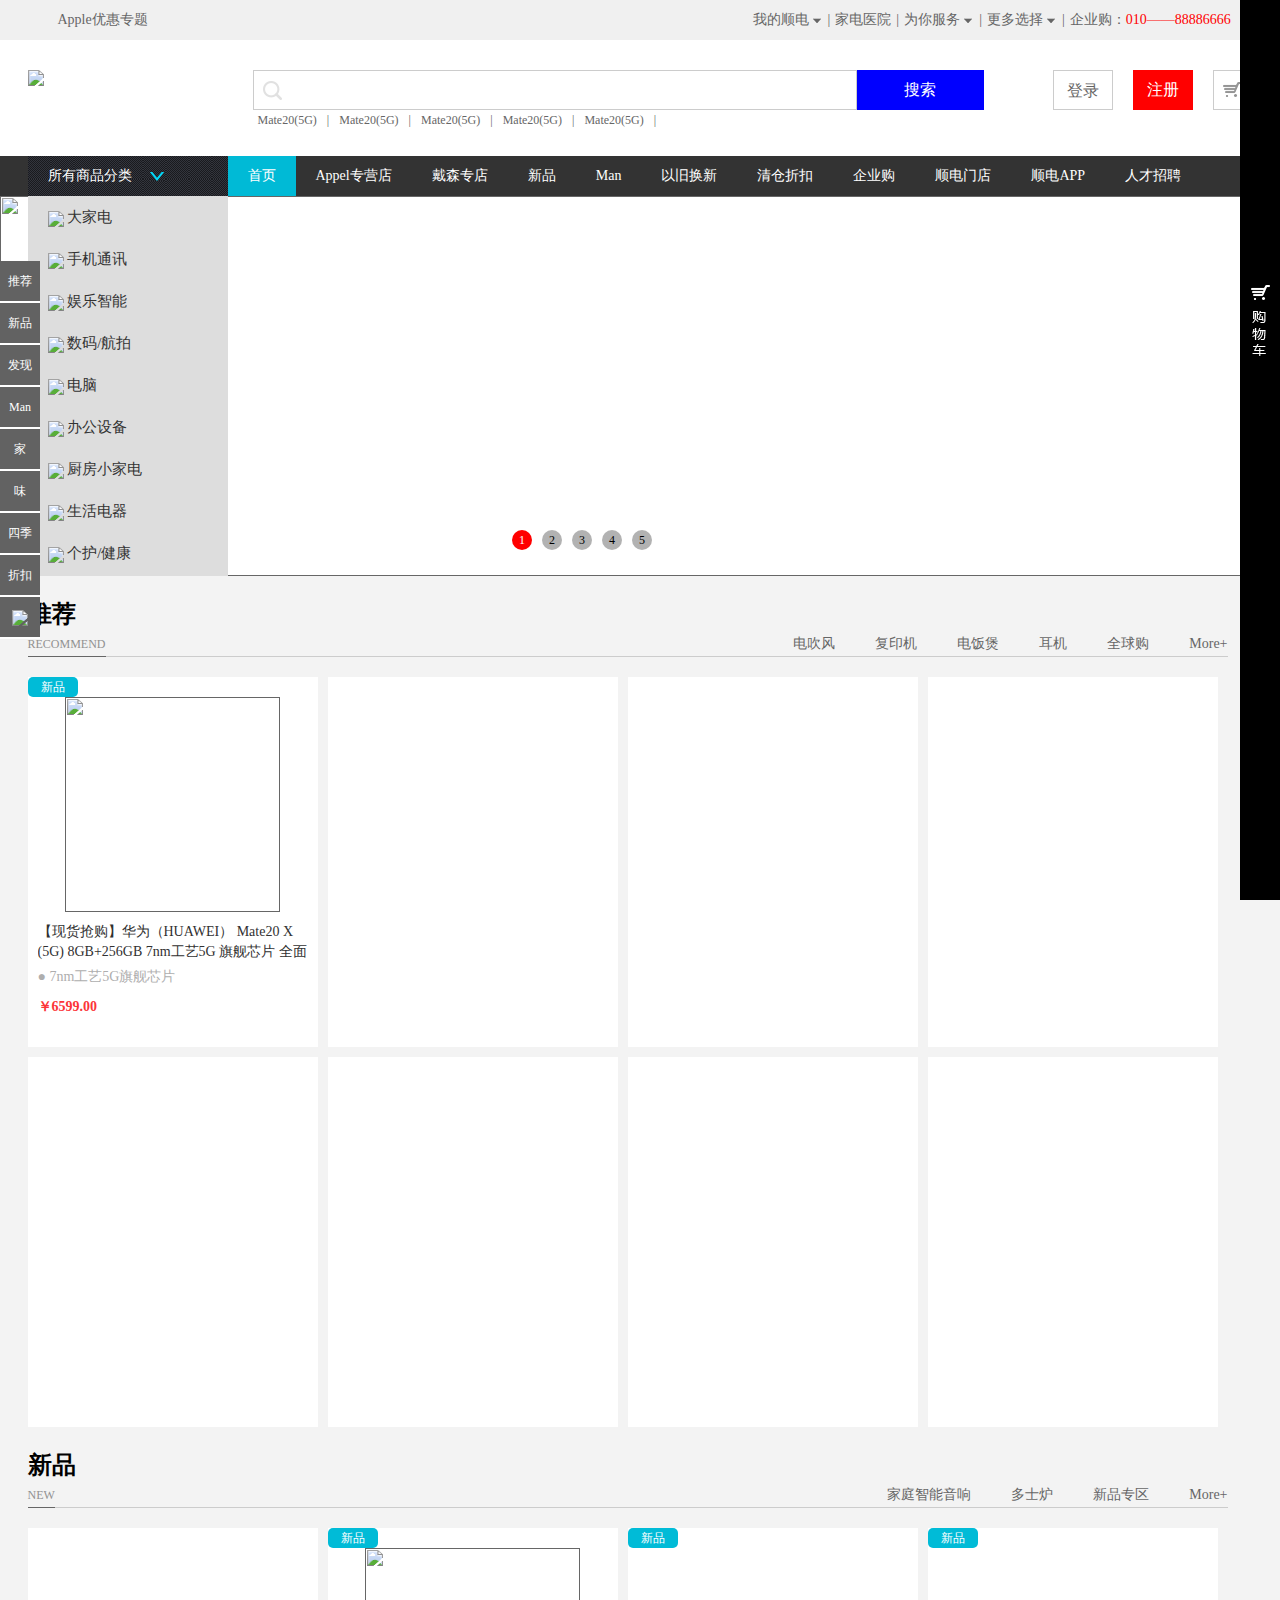
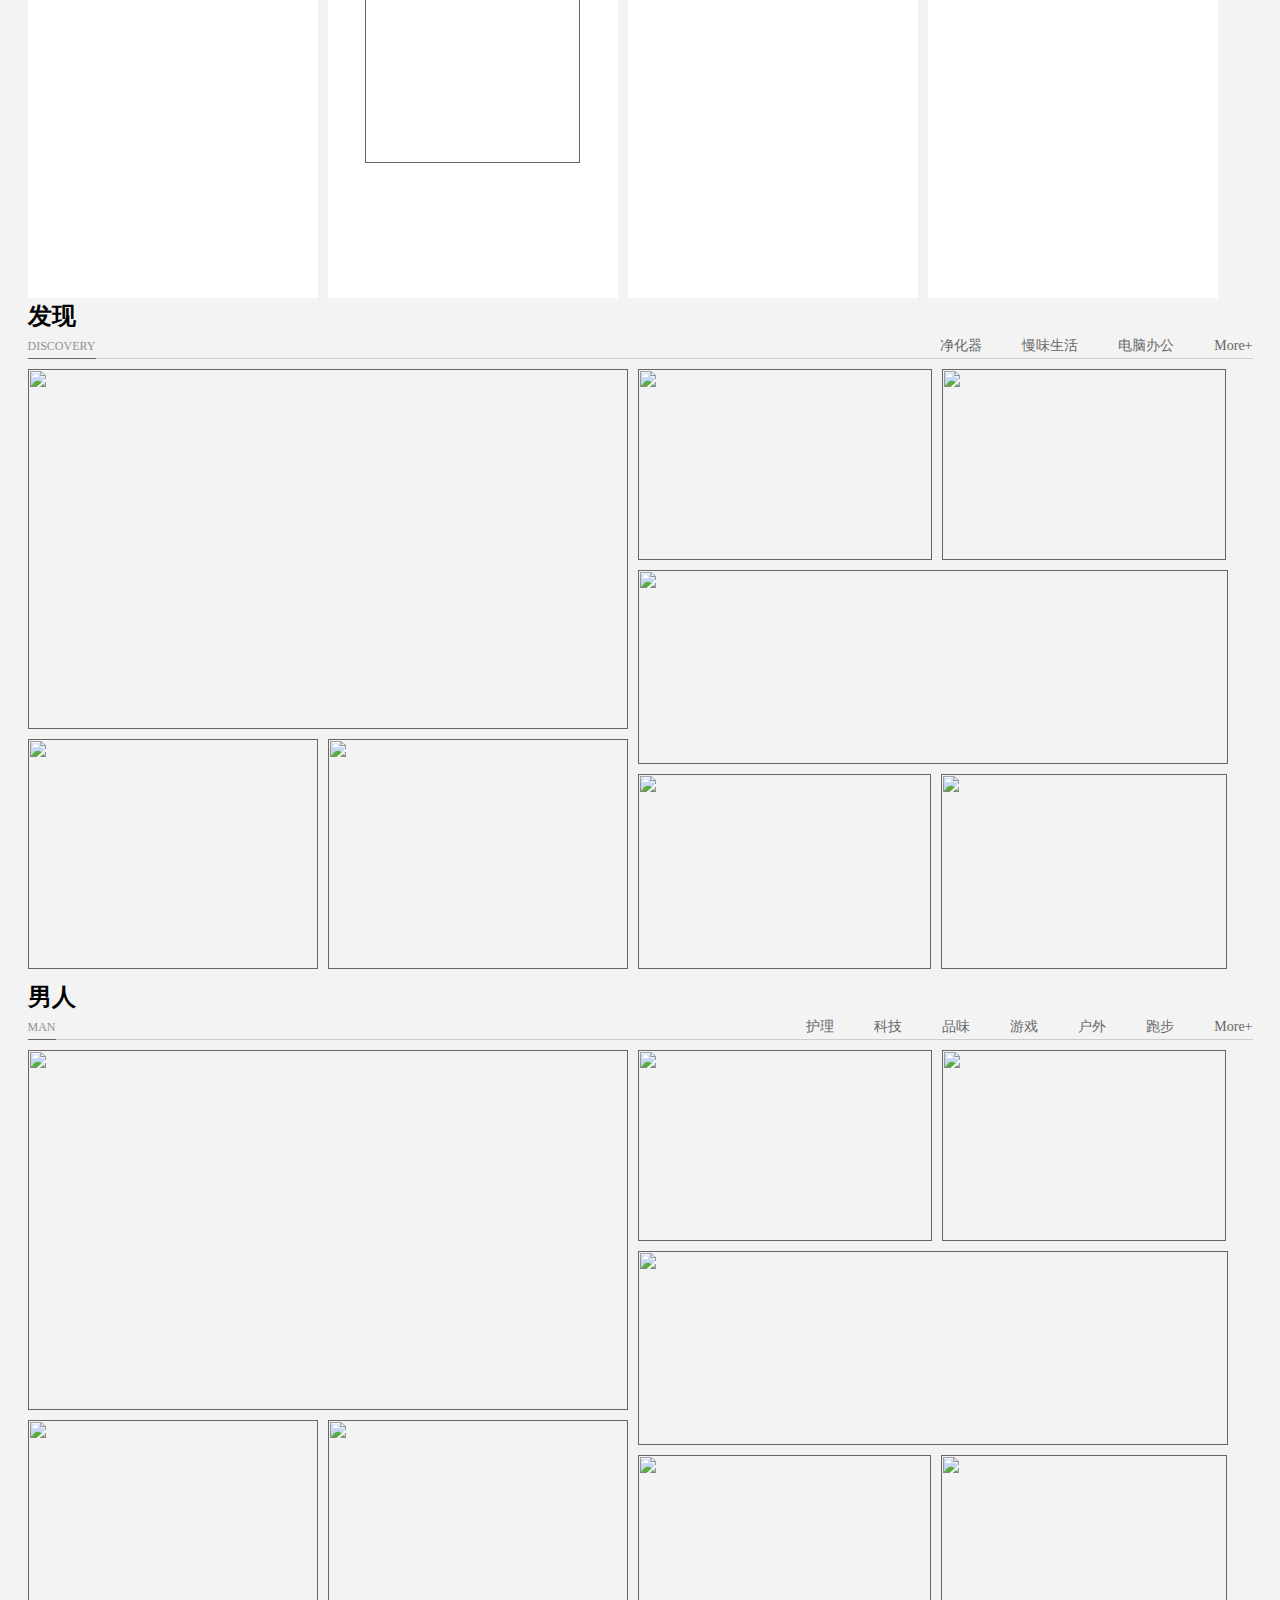
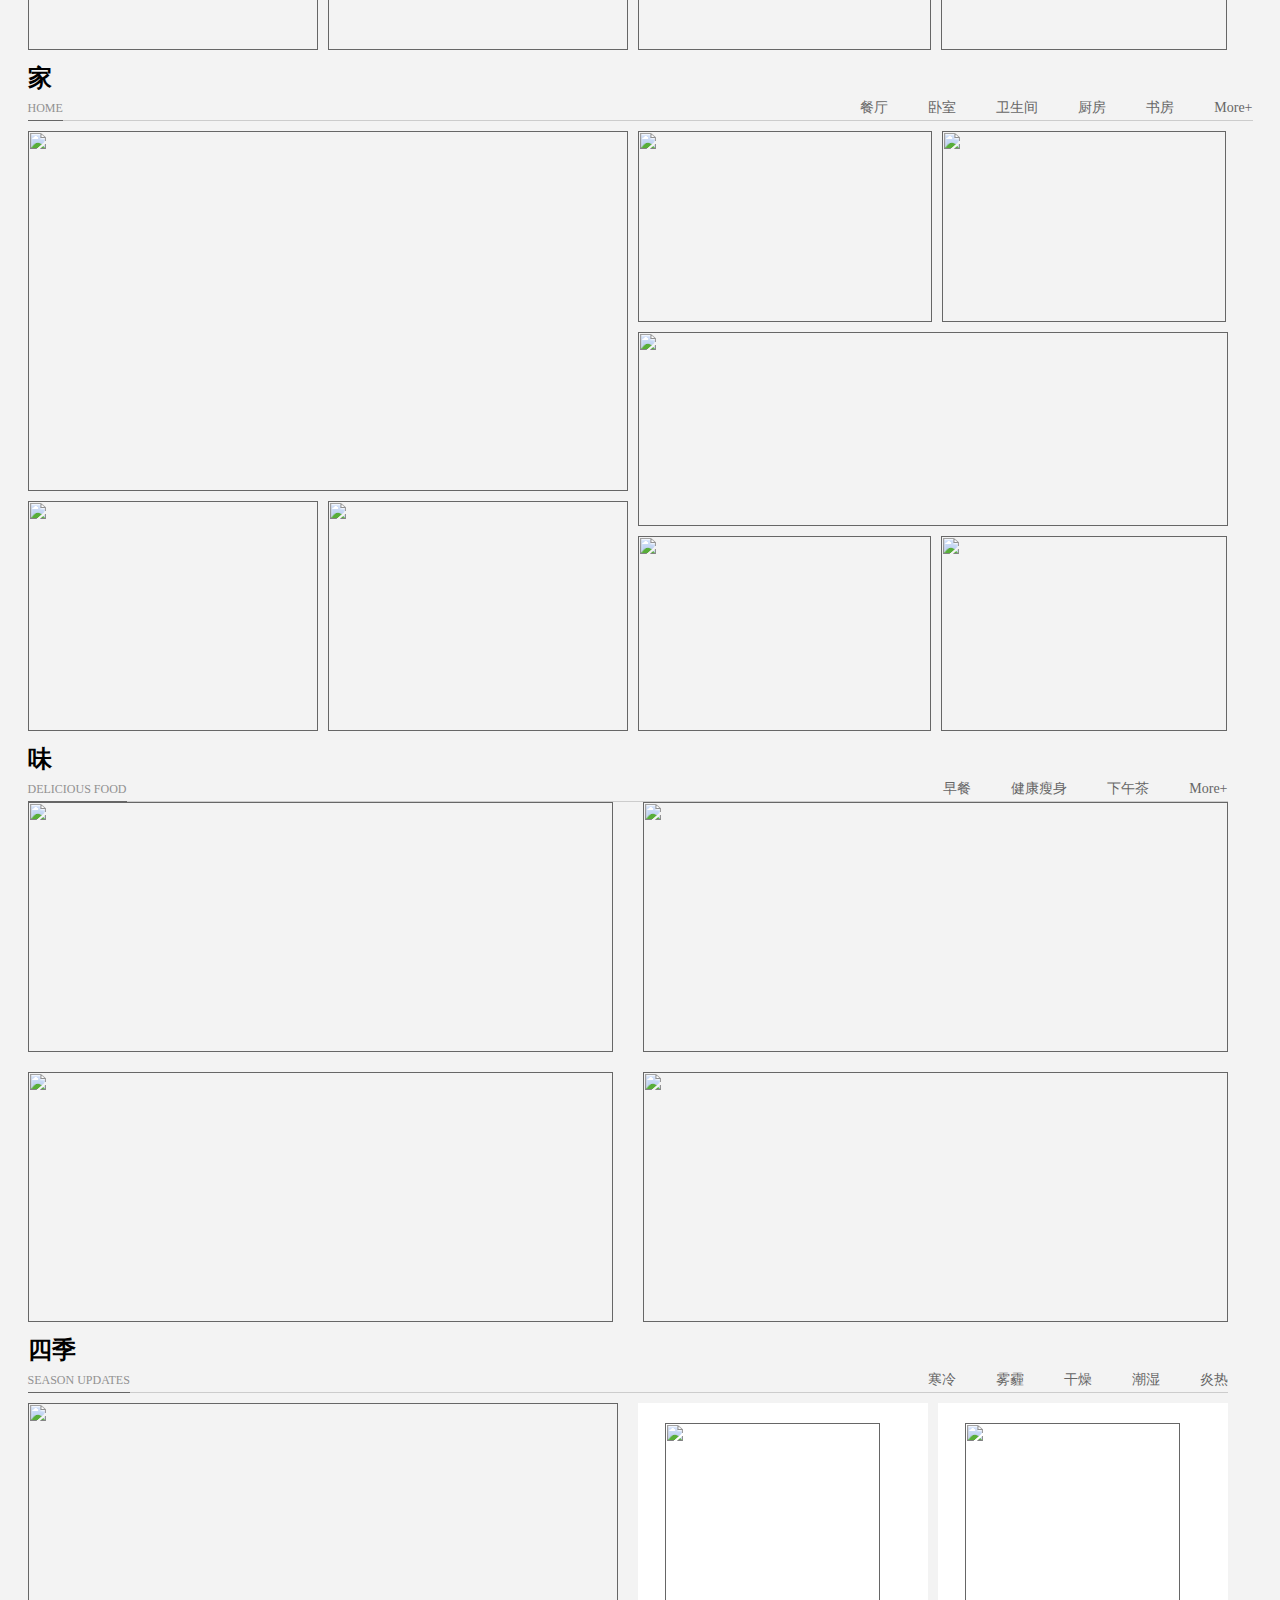
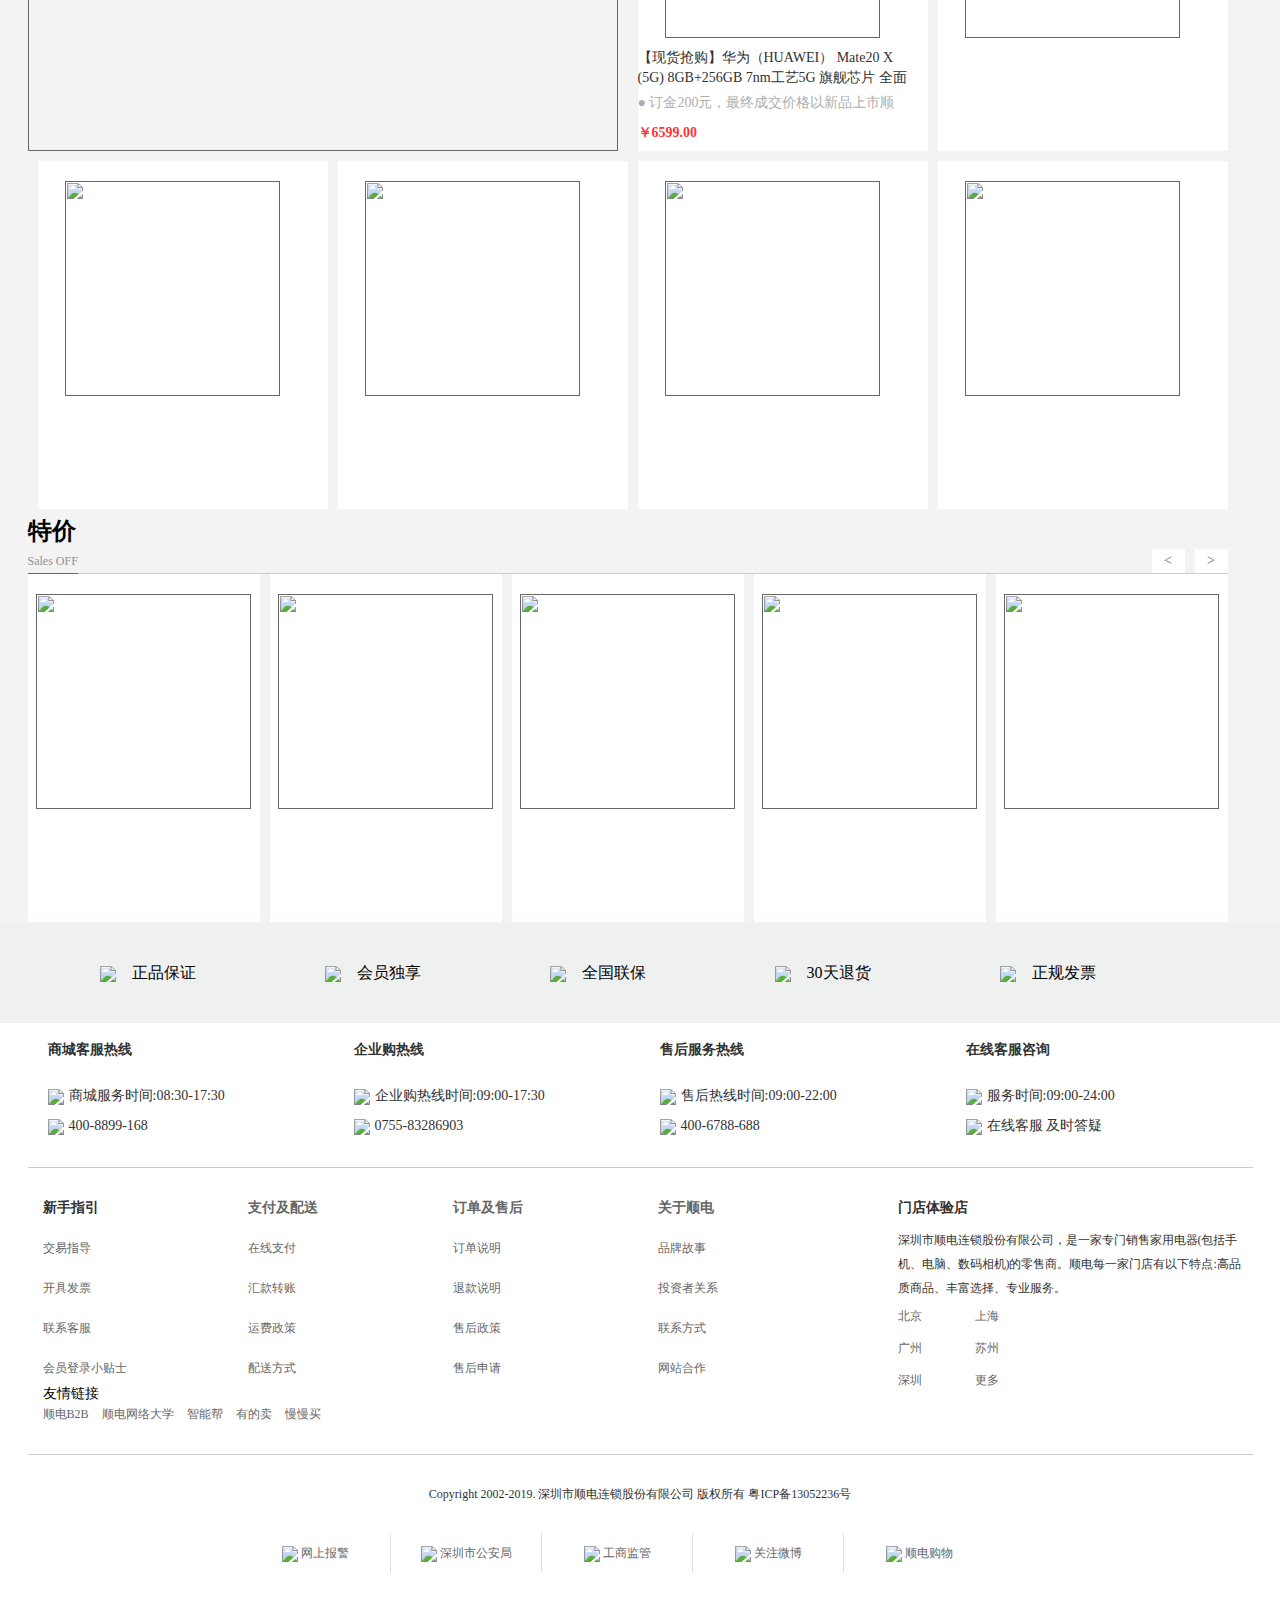
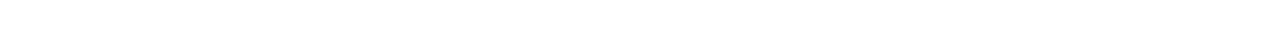
==== commit 48e785b6: "第二次登录注册" ====
--- a/shundian/index.html
+++ b/shundian/index.html
@@ -111,7 +111,7 @@
 					<div class="head-right-function">
 						<a href="login.html"><div id="logon">登录</div></a>
 						<a href="register.html"><div id="register">注册</div></a>
-						<a href="car.html">
+						<a>
 							<div id="car">
 								<div class="head-right-function-car"></div>
 								<div class="car-num">0</div>
@@ -1182,6 +1182,10 @@
 			<div class="left-t" style="height: 30%;">
 				
 			</div>
+			<div class="shopcar" style="height: 90px;background: url(images/gwc.png)no-repeat center center;">
+				
+			</div>
+			
 		</div>
 	</body>
 	<script src="js/jquery.js"></script>
@@ -1198,4 +1202,25 @@
 	<script src="js/four-r.js"></script>
 	<script src="js/four-goods.js"></script>
 	<script src="js/tejia.js"></script>
+	<script>
+		;(function(){
+			 var usermsg = localStorage.getItem("usermsg") ? JSON.parse(localStorage.getItem("usermsg")) : [];
+			 var fc=document.querySelector(".head-right-function");
+			 console.log(usermsg)
+			 for(var i=0;i<usermsg.length;i++){
+			     if (usermsg[i].onoff==1) {
+			 	fc.innerHTML=`
+			 		<div style="width:140px;height:40px;float:left;font:12px/40px '';">欢迎会员${usermsg[i].user}</div>
+			 		<a href="car.html">
+			 			<div id="car">
+			 				<div class="head-right-function-car"></div>
+			 				<div class="car-num">0</div>
+			 			</div>
+			 		</a>	`
+			 	
+			 }
+			 }
+			 
+		})();
+	</script>
 </html>
--- a/shundian/css/index.css
+++ b/shundian/css/index.css
@@ -324,3 +324,4 @@
 .footer-help-layout{width: 800px;height:40px;margin: 0 auto;}
 .footer-help-layout li{float: left;color: #313131;width: 120px;height: 40px; font: 12px/40px "";border-right: 1px solid #E0E0E0;padding:0 15px;text-align: center;}
 #wechat{border: 0;}
+
